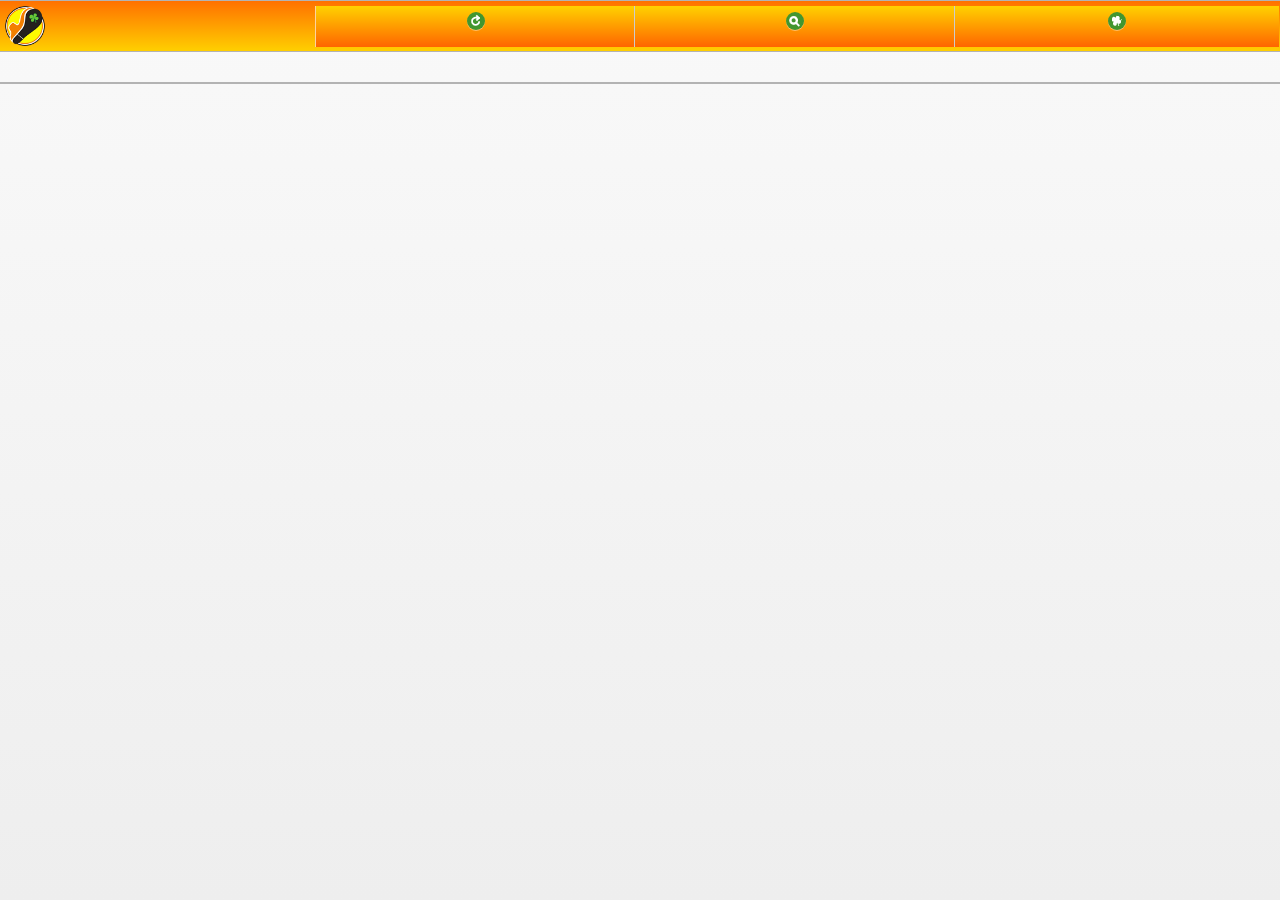
==== promosalpaso/assets/www/index.html @ 81549f5e "0.0.3.5 Busqueda por ciudades" ====
<!DOCTYPE HTML>
<HTML>
<head>
<meta charset="utf-8">
<title>Promos al paso</title>
<meta name="viewport" content="width=device-width, initial-scale=1">
<script type="text/javascript">
    var _baseUri = "http://promosalpaso.local/";
    //var _baseUri = "http://dev.promosalpaso.com/";
</script> 
<script src="scripts/jquery-1.8.2.min.js"></script>
<script src="scripts/jquery.mobile-1.2.0.min.js"></script>
<script src="scripts/cordova-2.2.0.js"></script>
<script src="http://maps.google.com/maps/api/js?sensor=true" type="text/javascript"></script>
<script src="scripts/jquery.ui.map.full.min.js" type="text/javascript"></script>
<script src="scripts/route-maps.js"></script>
<script src="scripts/promosalpaso.js"></script>
<link href="css/jquery.mobile-1.2.0.css" rel="stylesheet" type="text/css"/>
<link href="css/jquery.mobile.theme-1.2.0.css" rel="stylesheet" type="text/css"/>
<link href="css/jquery.mobile.structure-1.2.0.css" rel="stylesheet" type="text/css"/>
<link href="css/pap.css" rel="stylesheet" type="text/css"/>
</head>
<body>
    <div data-role="page" id="one">
        <div id="header" data-role="header" class="ui-header ui-bar-a" data-position="fixed">
            <div style="height: 5em;">
                <div style="float: left; padding-top: 0.5em; padding-left: 0.5em;"><img src="images/logo-promosalpaso70.png" style="height: 4em;" /></div>
            	<div style="float: right; padding-top: 0.5em; padding-right: 0.5em; width: 75%;" data-role="navbar" class="ui-navbar ui-mini" role="navigation">
	                <ul class="ui-grid-b">
	                    <li class="ui-block-a"><a href="#" onclick="refreshPromoList();" data-icon="refresh" data-corners="false" data-shadow="false" data-iconshadow="true" data-wrapperels="span" data-theme="a" data-inline="true" class="ui-btn ui-btn-inline ui-btn-active ui-btn-up-a"></a></li>
	                    <li class="ui-block-b"><a href="#" onclick="gotoSearch();" data-icon="search" data-corners="false" data-shadow="false" data-iconshadow="true" data-wrapperels="span" data-theme="a" data-inline="true" class="ui-btn ui-btn-inline ui-btn-up-a"></a></li>
	                    <li class="ui-block-c"><a href="#" onclick="gotoFavoritos();" data-icon="star" data-corners="false" data-shadow="false" data-iconshadow="true" data-wrapperels="span" data-theme="a" data-inline="true" class="ui-btn ui-btn-inline ui-btn-up-a"></a></li>
	                </ul>
            	</div>    
            </div>
        </div>

        <div data-role="content" class="scrollable">
            <ul id="promolist" data-role="listview" class="ui-listview"></ul>
        </div>
        <div data-role="footer">
              
        </div>
    </div>
    <div data-role="page" id="detail">
            <div data-role="header" class="ui-header ui-bar-a" role="banner">
	            <div style="height: 5em;">
	                <div style="float: left; padding-top: 0.5em; padding-left: 0.5em;"><img src="images/logo-promosalpaso70.png" style="height: 4em;" /></div>
	            	<div style="float: right; padding-top: 0.5em; padding-right: 0.5em; width: 75%;" data-role="navbar" class="ui-navbar ui-mini" role="navigation">
		                <ul class="ui-grid-b">
		                    <li class="ui-block-a"><a href="#" onclick="refreshPromoList();" data-icon="refresh" data-corners="false" data-shadow="false" data-iconshadow="true" data-wrapperels="span" data-theme="a" data-inline="true" class="ui-btn ui-btn-inline ui-btn-active ui-btn-up-a"></a></li>
		                    <li class="ui-block-b"><a href="#" onclick="gotoSearch();" data-icon="search" data-corners="false" data-shadow="false" data-iconshadow="true" data-wrapperels="span" data-theme="a" data-inline="true" class="ui-btn ui-btn-inline ui-btn-up-a"></a></li>
		                    <li class="ui-block-c"><a href="#" onclick="gotoFavoritos();" data-icon="star" data-corners="false" data-shadow="false" data-iconshadow="true" data-wrapperels="span" data-theme="a" data-inline="true" class="ui-btn ui-btn-inline ui-btn-up-a"></a></li>
		                </ul>
	            	</div>    
	            </div>
        </div><!-- /header -->
        <div data-role="content" style="padding: 0px;" >
            <div style="border-bottom: solid 1px #9CAAC6; width: 100%;">
                <div style="float: left;"><img id="det-img-comercio" src="images/trebol.png" style="width: 3.5em; height: 3.5em; padding: 3px;"/></div>
                <div id="det-name" class="det-comercio" style="width: 100%; text-align: center; margin-left: 2.5em;">Nombre Comercio</div>
                <div id="det-direccion" class="comercio" style="width: 100%; text-align: center; padding-left: 2.5em;">Av de Mayo 25448 - Ramos Mejía</div>
            </div>
            <div id="det-long_description" class="descripcion" style="width: 100%; font-size: 1.2em; padding: 0.5em;">Descripcion larga</div>
            <div id="det-displayed_text" class="det-comercio" style="width: 100%; background-color: #E6E6E6; color:gray;">2X1 de Lunes a Viernes</div>
            <div style="width: 100%; min-height: 70px;">
                <div style="float: left; width: 66px;">
                    <img id="det-img-promo" src="images/trebol.png" class="shadow image" style="padding: 3px; width: 60px; height: 60px;"/>
                </div>
                <div id="det-alarma" style="background-image: url(images/alert-icon.png); background-repeat: no-repeat; background-position: center center; float: right; height: 100%; min-height: 70px; width: 40px;">
                    <div id="det-alarm_num" style="padding-top: 20px; font-size: 1.3em; color: white; text-align: center; height: 15px;">29</div>
                    <div id="det-alarm_type" style="font-size: 1em; color: white; text-align: center; height: 18px; vertical-align: top;">unid.</div>
                </div>
                <div id="det-precio">
                    <div id="det-short_description" class="comercio" style="padding-left: 70px;">Torta de Frutillas</div>
                    <div id="precio_desde" class="desde-det">desde</div>
                    <div id="det-promo_value" class="precio" style="font-size: 2.5em;">2390</div>
                </div>
            </div>
            <div style="background-color: #E6E6E6;">
                <div style="height: 65px; float: left; border-right: solid 1px #9CAAC6;">
                    <a href="#page-map" class="ui-button" style="text-decoration: none; color: black; font-weight: bold;">
                        <div style="float: left;">
                            <img id="det-img-mapa" src="images/map-icon.png" class="shadow image" style="padding: 3px; width: 60px; height: 60px; background-color: white;">
                        </div>
                        <div style="font-size: 1em; margin-left: 75px; width:60px; text-align: center; padding: 2em 0 0.8em 0;">VER MAPA</div>
                        <div id="det-distance" class="det-distancia" style="font-size: 1.5em;  margin-left: 75px; width:60px; text-align: center; padding-bottom: 1em;">200 mts</div>
                    </a>
                </div>
                <div style="float: right; padding: 3px 3px 0 0;">
                    <div id="det-web"><a id="det-link" href="www.clarin.com" target="new"><img src="images/web-icon.png"/></a></div>
                    <div id="det-tel"><a id="det-phone" href="#" onclick="makeacall();" ><img src="images/phone-icon.png"/></a></div>
                    <div id="det-email"><a id="det-msg" href="#" onclick="sendmessage();" ><img src="images/mail-icon.png"/></a></div>
                </div>
                <div style="height: 75px; margin-left: 145px; margin-right: 25px;">
                    <div style="height: 100%; width: 100%; vertical-align: center; text-align: center;">
                        <a href="#" id="linkFavorite" class="ui-button">
                            <table style="width: 100%; height: 100%;">
                                <tr>
                                    <td style="width: 30px; text-align: right;"><img src="images/trebol.png" style="height: 30px; width: 30px;"></td>
                                    <td style="width: 70px; text-align: left;"><div id="favtext" style="text-align: left; font-size: 1.1em; font-weight: bold; color: #42962F">Agregar a Favoritos</div></td>
                                </tr>
                            </table>
                        </a>
                    </div>
                </div>
            </div>
           <div id="maspromos" style="width: 100%; height: 3em;">
                <div class="ui-bar-a" style="height: 1.6em; color: white; font-size: 1.2em; padding: 0.4em 0 0.4em 0; text-shadow: 0 0 0;"><span id="barmaspromos" style="padding-left: 5px;">+ promos de #NOMBRECOMERCIO#</span></div>
                <ul id="promolist" data-role="listview" class="ui-listview"></ul>     
           </div>
        </div>
    </div>    
    <div data-role="page" id="page-map">
        <div data-role="content" style="padding:0;">
            <div class="ui-bar-c ui-corner-all ui-shadow" style="padding:1em;">
                <div id="map_canvas" style="float:left; width:600px; height:400px; position: relative;"></div>
                <div id="directionsPanel" style="float:right;width:20%;height:100%"></div>
            </div>
        </div>
    </div>
    <div data-role="page" id="search" data-theme="a">
        <div id="header" data-role="header" class="ui-header ui-bar-a" data-position="fixed">
            <div style="height: 5em;">
                <div style="float: left; padding-top: 0.5em; padding-left: 0.5em;"><img src="images/logo-promosalpaso70.png" style="height: 4em;" /></div>
                <div style="float: right; padding-top: 0.5em; padding-right: 0.5em; width: 75%;" data-role="navbar" class="ui-navbar ui-mini" role="navigation">
                    <ul class="ui-grid-b">
                        <li class="ui-block-a"><a href="#" onclick="refreshPromoList();" data-icon="refresh" data-corners="false" data-shadow="false" data-iconshadow="true" data-wrapperels="span" data-theme="a" data-inline="true" class="ui-btn ui-btn-inline ui-btn-active ui-btn-up-a"></a></li>
                        <li class="ui-block-b"><a href="#" onclick="gotoSearch();" data-icon="search" data-corners="false" data-shadow="false" data-iconshadow="true" data-wrapperels="span" data-theme="a" data-inline="true" class="ui-btn ui-btn-inline ui-btn-up-a"></a></li>
                        <li class="ui-block-c"><a href="#" onclick="gotoFavoritos();" data-icon="star" data-corners="false" data-shadow="false" data-iconshadow="true" data-wrapperels="span" data-theme="a" data-inline="true" class="ui-btn ui-btn-inline ui-btn-up-a"></a></li>
                    </ul>
                </div>    
            </div>
        </div>

        <div data-role="content">
            <h2>Busqueda por Localidad</h2>
            <div class="ui-select">
                <select name="state_select" id="state_select">
                    <option value="">Seleccioná una provincia</option>
                </select>
            </div>
            <div id="city_button" style="text-align: center;">
                <div class="ui-select">
                    <select name="city_select" id="city_select"></select>
                </div>
                <div id="search_button">
                    <a href="#" onclick="doSearch();" data-role="button" data-inline="true">Buscar</a>
                </div>
            </div>
            
        </div>
    </div><!-- /page two -->
</body>
</HTML>
---- promosalpaso/assets/www/css/pap.css ----
html{ font-size: 125%; }

body{ font-size: .5em; }

.registro{
    padding: 0px;
}
.registro a:link{text-decoration: none;}

.comercio{
    font-weight: bold;
    padding-left: 4px;
    padding-top: 4px;
    text-align: center;
    font-size: 1em;
    font-family: "Trebuchet MS", Helvetica, sans-serif;
    white-space:pre-wrap;
}
.aviso{
    font-size: 0.7em;
    color: #2F3E46;
    width: 100%;
}
.descripcion{
    font-size: 1em;
    padding-left: 4px;
    width:100%;
    white-space:pre-wrap;
    font-family: Tahoma, Geneva, sans-serif;
}
.promo{
    color: #F38000;
    font-weight: bolder;
    padding-left: 4px;
    text-align: center;
    vertical-align: middle;
    white-space:pre-wrap;
    font-size: 1em;
    font-family: Tahoma, Geneva, sans-serif;
}
.precio{
    font-size: 1.25em;
    font-weight: bold;
    color: #FF6A15;
    text-align: center;
    font-family: Arial, Helvetica, sans-serif;
    vertical-align: middle;
}
.precio:before{
    content: "$";
    font-size: 0.7em; 
}
.desde{
    font-size: 0.9em;
    font-weight: bold;
    height: 14px;
    color: #FF6A15;
    font-family: Arial, Helvetica, sans-serif;
    vertical-align: middle;
    top: 0;
    width: 40px;
    position: absolute;
}
.desde-det{
    font-size: 1.5em;
    font-weight: bold;
    color: #FF6A15;
    font-family: Arial, Helvetica, sans-serif;
    vertical-align: middle;
    text-align: center;
}
.distancia{
    font-size: 0.9em;
    text-align: center;
    vertical-align: middle;    
}
.distancia:after{
    content: " mts";    
}
.det-distancia{
    font-size: 0.9em;
    text-align: center;
    vertical-align: middle;    
}
.det-distancia:after{
    font-size: 0.6em;
    content: " mts(*)";    
}

div>sup{
    font-size: 0.5em;
}

span>sup{
    font-size: 0.7em;
}

.shadow {
    -moz-box-shadow: 3px 3px 4px #000;
    -webkit-box-shadow: 3px 3px 4px #000;
    box-shadow: 3px 3px 4px #000;
    /* For IE 8 */
    -ms-filter: "progid:DXImageTransform.Microsoft.Shadow(Strength=4, Direction=135, Color='#000000')";
    /* For IE 5.5 - 7 */
    filter: progid:DXImageTransform.Microsoft.Shadow(Strength=4, Direction=135, Color='#000000');
}
.image{
    height: 3.5em;
    width: 3.5em;
}
.arrow-r{
    background-image: url(images/arrow.png);
    background-repeat: no-repeat;
    background-position:center;
    width: 6px;
}

.det-comercio{
    color: #FF6A15;
    font-weight: bolder;
    text-align: center;
    vertical-align: middle;
    white-space:pre-wrap;
    font-size: 1.7em;
    font-family: Tahoma, Geneva, sans-serif;
}

.header-wrap {
    position: fixed;
    width: 100%;
    height: 50px;
    top: 0;
    z-index: 100;
}



.wrapper{
   width: 100%;
   margin: 0 auto;
}
.wrapmiddle{
   float: left;
   width: 100%;
}
.left{
   float: left;
   width: 141px;
   margin-left: -100%;
}
.right{
   float: right;
   width: 22px;
   margin-left: -22px;
   top: -30px;
}
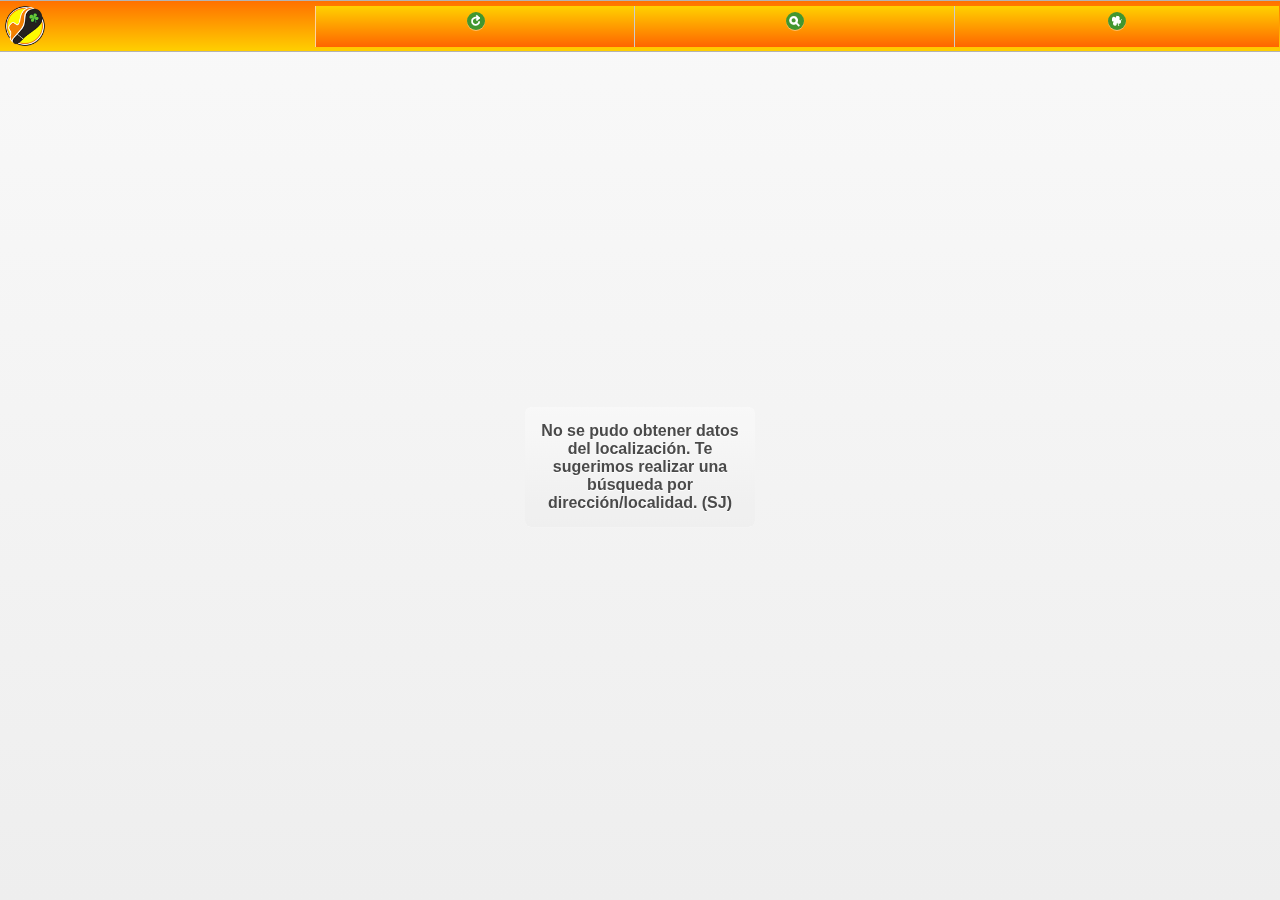
==== commit 1455e113: "0.0.3.7 Busqueda por localidades e implementacion de NOPIC" ====
--- a/promosalpaso/assets/www/index.html
+++ b/promosalpaso/assets/www/index.html
@@ -5,9 +5,10 @@
 <title>Promos al paso</title>
 <meta name="viewport" content="width=device-width, initial-scale=1">
 <script type="text/javascript">
-    var _baseUri = "http://promosalpaso.local/";
-    //var _baseUri = "http://dev.promosalpaso.com/";
-</script> 
+    //var _baseUri = "http://192.168.1.35/";
+    var _baseUri = "http://dev.promosalpaso.com/";
+</script>
+<!-- <script src="http://debug.phonegap.com/target/target-script-min.js#promosalpaso1"></script> -->
 <script src="scripts/jquery-1.8.2.min.js"></script>
 <script src="scripts/jquery.mobile-1.2.0.min.js"></script>
 <script src="scripts/cordova-2.2.0.js"></script>
@@ -37,9 +38,6 @@
 
         <div data-role="content" class="scrollable">
             <ul id="promolist" data-role="listview" class="ui-listview"></ul>
-        </div>
-        <div data-role="footer">
-              
         </div>
     </div>
     <div data-role="page" id="detail">
@@ -135,17 +133,11 @@
 
         <div data-role="content">
             <h2>Busqueda por Localidad</h2>
-            <div class="ui-select">
-                <select name="state_select" id="state_select">
-                    <option value="">Seleccioná una provincia</option>
-                </select>
-            </div>
+            <select name="state_select" id="state_select"></select>
             <div id="city_button" style="text-align: center;">
-                <div class="ui-select">
-                    <select name="city_select" id="city_select"></select>
-                </div>
+                <select name="city_select" id="city_select"></select>
                 <div id="search_button">
-                    <a href="#" onclick="doSearch();" data-role="button" data-inline="true">Buscar</a>
+                    <a id="a_search_button" href="#" data-role="button" data-inline="true">Buscar</a>
                 </div>
             </div>
             
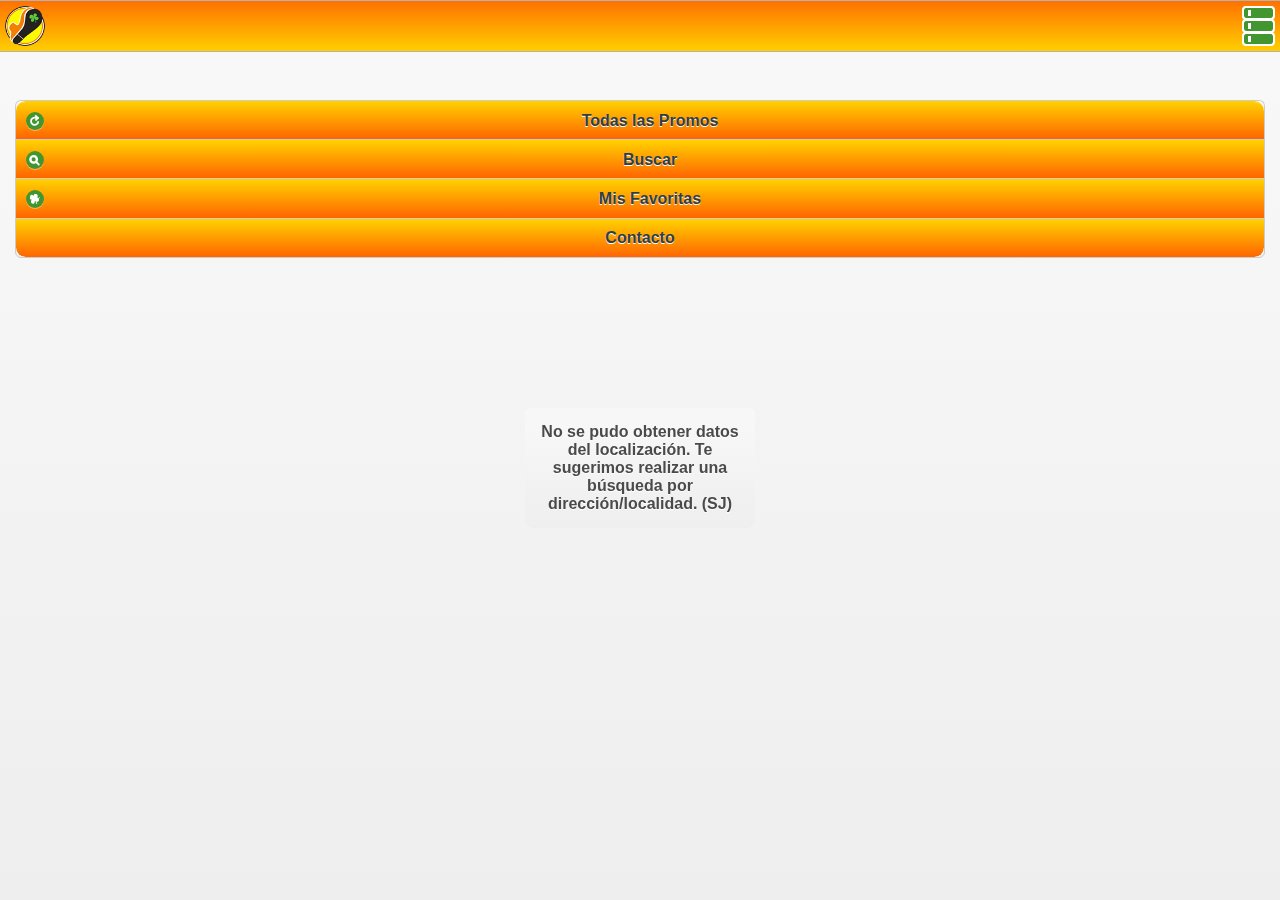
==== commit ac99ec28: "0.1.0.0 Email, website, tel. Mejoras varias" ====
--- a/promosalpaso/assets/www/index.html
+++ b/promosalpaso/assets/www/index.html
@@ -5,10 +5,10 @@
 <title>Promos al paso</title>
 <meta name="viewport" content="width=device-width, initial-scale=1">
 <script type="text/javascript">
-    //var _baseUri = "http://192.168.1.35/";
-    var _baseUri = "http://dev.promosalpaso.com/";
+    var _baseUri = "http://192.168.1.36/";
+    //var _baseUri = "http://dev.promosalpaso.com/";
 </script>
-<!-- <script src="http://debug.phonegap.com/target/target-script-min.js#promosalpaso1"></script> -->
+<script src="http://debug.phonegap.com/target/target-script-min.js#promosalpaso1"></script>
 <script src="scripts/jquery-1.8.2.min.js"></script>
 <script src="scripts/jquery.mobile-1.2.0.min.js"></script>
 <script src="scripts/cordova-2.2.0.js"></script>
@@ -22,17 +22,31 @@
 <link href="css/pap.css" rel="stylesheet" type="text/css"/>
 </head>
 <body>
-    <div data-role="page" id="one">
-        <div id="header" data-role="header" class="ui-header ui-bar-a" data-position="fixed">
+	<div data-role="page" id="main">
+		<div id="header" data-role="header" class="ui-header ui-header-fixed ui-bar-a" data-position="fixed">
             <div style="height: 5em;">
                 <div style="float: left; padding-top: 0.5em; padding-left: 0.5em;"><img src="images/logo-promosalpaso70.png" style="height: 4em;" /></div>
-            	<div style="float: right; padding-top: 0.5em; padding-right: 0.5em; width: 75%;" data-role="navbar" class="ui-navbar ui-mini" role="navigation">
-	                <ul class="ui-grid-b">
-	                    <li class="ui-block-a"><a href="#" onclick="refreshPromoList();" data-icon="refresh" data-corners="false" data-shadow="false" data-iconshadow="true" data-wrapperels="span" data-theme="a" data-inline="true" class="ui-btn ui-btn-inline ui-btn-active ui-btn-up-a"></a></li>
-	                    <li class="ui-block-b"><a href="#" onclick="gotoSearch();" data-icon="search" data-corners="false" data-shadow="false" data-iconshadow="true" data-wrapperels="span" data-theme="a" data-inline="true" class="ui-btn ui-btn-inline ui-btn-up-a"></a></li>
-	                    <li class="ui-block-c"><a href="#" onclick="gotoFavoritos();" data-icon="star" data-corners="false" data-shadow="false" data-iconshadow="true" data-wrapperels="span" data-theme="a" data-inline="true" class="ui-btn ui-btn-inline ui-btn-up-a"></a></li>
-	                </ul>
+            	<div style="float: right; padding-top: 0.5em; padding-right: 0.5em;">
+	                <a href="#main"><img style="height: 4em;" src="images/menu-icon.png"/></a>
             	</div>    
+            </div>
+        </div>
+        <div data-role="content">
+        	<div data-role="controlgroup">
+				<a href="#" onclick="refreshPromoList();" data-role="button" data-icon="refresh" data-shadow="true">Todas las Promos</a>
+				<a href="#" onclick="gotoSearch();" data-role="button" data-icon="search">Buscar</a>
+				<a href="#" onclick="gotoFavoritos();" data-role="button" data-icon="star">Mis Favoritas</a>
+				<a href="#contacto" data-role="button">Contacto</a>
+			</div>
+        </div>
+	</div>
+    <div data-role="page" id="one">
+        <div id="header" data-role="header" class="ui-header ui-header-fixed ui-bar-a" data-position="fixed">
+            <div style="height: 5em;">
+                <div style="float: left; padding-top: 0.5em; padding-left: 0.5em;"><img src="images/logo-promosalpaso70.png" style="height: 4em;" /></div>
+                <div style="float: right; padding-top: 0.5em; padding-right: 0.5em;">
+                    <a href="#main"><img style="height: 4em;" src="images/menu-icon.png"/></a>
+                </div>    
             </div>
         </div>
 
@@ -41,18 +55,14 @@
         </div>
     </div>
     <div data-role="page" id="detail">
-            <div data-role="header" class="ui-header ui-bar-a" role="banner">
-	            <div style="height: 5em;">
-	                <div style="float: left; padding-top: 0.5em; padding-left: 0.5em;"><img src="images/logo-promosalpaso70.png" style="height: 4em;" /></div>
-	            	<div style="float: right; padding-top: 0.5em; padding-right: 0.5em; width: 75%;" data-role="navbar" class="ui-navbar ui-mini" role="navigation">
-		                <ul class="ui-grid-b">
-		                    <li class="ui-block-a"><a href="#" onclick="refreshPromoList();" data-icon="refresh" data-corners="false" data-shadow="false" data-iconshadow="true" data-wrapperels="span" data-theme="a" data-inline="true" class="ui-btn ui-btn-inline ui-btn-active ui-btn-up-a"></a></li>
-		                    <li class="ui-block-b"><a href="#" onclick="gotoSearch();" data-icon="search" data-corners="false" data-shadow="false" data-iconshadow="true" data-wrapperels="span" data-theme="a" data-inline="true" class="ui-btn ui-btn-inline ui-btn-up-a"></a></li>
-		                    <li class="ui-block-c"><a href="#" onclick="gotoFavoritos();" data-icon="star" data-corners="false" data-shadow="false" data-iconshadow="true" data-wrapperels="span" data-theme="a" data-inline="true" class="ui-btn ui-btn-inline ui-btn-up-a"></a></li>
-		                </ul>
-	            	</div>    
-	            </div>
-        </div><!-- /header -->
+        <div id="header" data-role="header" class="ui-header ui-header-fixed ui-bar-a" data-position="fixed">
+            <div style="height: 5em;">
+                <div style="float: left; padding-top: 0.5em; padding-left: 0.5em;"><img src="images/logo-promosalpaso70.png" style="height: 4em;" /></div>
+                <div style="float: right; padding-top: 0.5em; padding-right: 0.5em;">
+                    <a href="#main"><img style="height: 4em;" src="images/menu-icon.png"/></a>
+                </div>    
+            </div>
+        </div>
         <div data-role="content" style="padding: 0px;" >
             <div style="border-bottom: solid 1px #9CAAC6; width: 100%;">
                 <div style="float: left;"><img id="det-img-comercio" src="images/trebol.png" style="width: 3.5em; height: 3.5em; padding: 3px;"/></div>
@@ -86,9 +96,9 @@
                     </a>
                 </div>
                 <div style="float: right; padding: 3px 3px 0 0;">
-                    <div id="det-web"><a id="det-link" href="www.clarin.com" target="new"><img src="images/web-icon.png"/></a></div>
-                    <div id="det-tel"><a id="det-phone" href="#" onclick="makeacall();" ><img src="images/phone-icon.png"/></a></div>
-                    <div id="det-email"><a id="det-msg" href="#" onclick="sendmessage();" ><img src="images/mail-icon.png"/></a></div>
+                    <div id="det-web"><a id="det-link" href="" target="new"><img src="images/web-icon.png"/></a></div>
+                    <div id="det-tel"><a id="det-phone" href="#"><img src="images/phone-icon.png"/></a></div>
+                    <div id="det-email"><a id="det-msg" href="#"><img src="images/mail-icon.png"/></a></div>
                 </div>
                 <div style="height: 75px; margin-left: 145px; margin-right: 25px;">
                     <div style="height: 100%; width: 100%; vertical-align: center; text-align: center;">
@@ -110,6 +120,14 @@
         </div>
     </div>    
     <div data-role="page" id="page-map">
+    	<div id="header" data-role="header" class="ui-header ui-header-fixed ui-bar-a" data-position="fixed">
+            <div style="height: 5em;">
+                <div style="float: left; padding-top: 0.5em; padding-left: 0.5em;"><img src="images/logo-promosalpaso70.png" style="height: 4em;" /></div>
+                <div style="float: right; padding-top: 0.5em; padding-right: 0.5em;">
+                    <a href="#main"><img style="height: 4em;" src="images/menu-icon.png"/></a>
+                </div>    
+            </div>
+        </div>
         <div data-role="content" style="padding:0;">
             <div class="ui-bar-c ui-corner-all ui-shadow" style="padding:1em;">
                 <div id="map_canvas" style="float:left; width:600px; height:400px; position: relative;"></div>
@@ -118,19 +136,14 @@
         </div>
     </div>
     <div data-role="page" id="search" data-theme="a">
-        <div id="header" data-role="header" class="ui-header ui-bar-a" data-position="fixed">
+        <div id="header" data-role="header" class="ui-header ui-header-fixed ui-bar-a" data-position="fixed">
             <div style="height: 5em;">
                 <div style="float: left; padding-top: 0.5em; padding-left: 0.5em;"><img src="images/logo-promosalpaso70.png" style="height: 4em;" /></div>
-                <div style="float: right; padding-top: 0.5em; padding-right: 0.5em; width: 75%;" data-role="navbar" class="ui-navbar ui-mini" role="navigation">
-                    <ul class="ui-grid-b">
-                        <li class="ui-block-a"><a href="#" onclick="refreshPromoList();" data-icon="refresh" data-corners="false" data-shadow="false" data-iconshadow="true" data-wrapperels="span" data-theme="a" data-inline="true" class="ui-btn ui-btn-inline ui-btn-active ui-btn-up-a"></a></li>
-                        <li class="ui-block-b"><a href="#" onclick="gotoSearch();" data-icon="search" data-corners="false" data-shadow="false" data-iconshadow="true" data-wrapperels="span" data-theme="a" data-inline="true" class="ui-btn ui-btn-inline ui-btn-up-a"></a></li>
-                        <li class="ui-block-c"><a href="#" onclick="gotoFavoritos();" data-icon="star" data-corners="false" data-shadow="false" data-iconshadow="true" data-wrapperels="span" data-theme="a" data-inline="true" class="ui-btn ui-btn-inline ui-btn-up-a"></a></li>
-                    </ul>
+                <div style="float: right; padding-top: 0.5em; padding-right: 0.5em;">
+                    <a href="#main"><img style="height: 4em;" src="images/menu-icon.png"/></a>
                 </div>    
             </div>
         </div>
-
         <div data-role="content">
             <h2>Busqueda por Localidad</h2>
             <select name="state_select" id="state_select"></select>
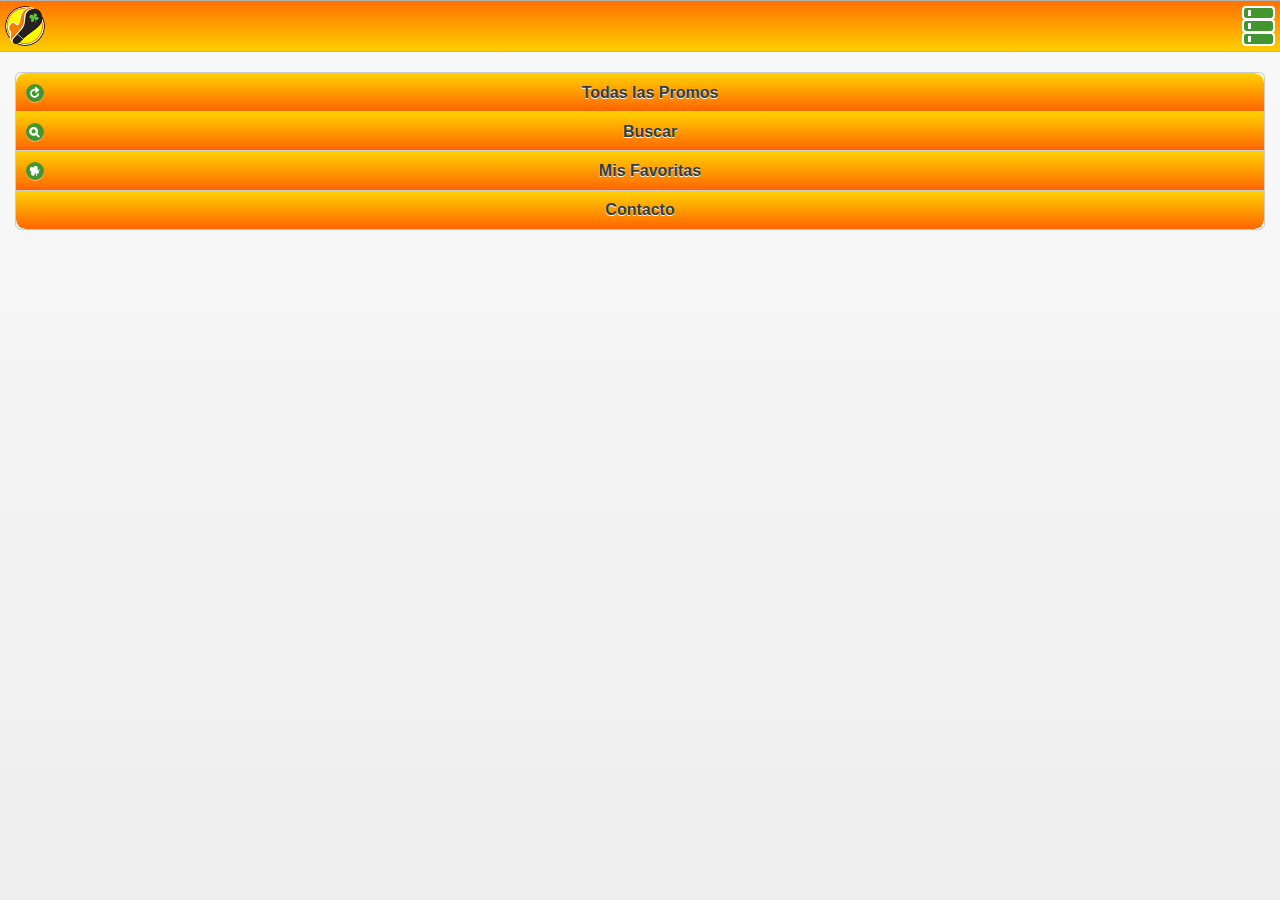
==== commit de31a685: "0.1.1.0 Environment.js y algo de look and feel" ====
--- a/promosalpaso/assets/www/index.html
+++ b/promosalpaso/assets/www/index.html
@@ -4,11 +4,8 @@
 <meta charset="utf-8">
 <title>Promos al paso</title>
 <meta name="viewport" content="width=device-width, initial-scale=1">
-<script type="text/javascript">
-    var _baseUri = "http://192.168.1.36/";
-    //var _baseUri = "http://dev.promosalpaso.com/";
-</script>
 <script src="http://debug.phonegap.com/target/target-script-min.js#promosalpaso1"></script>
+<script src="scripts/environment.js"></script>
 <script src="scripts/jquery-1.8.2.min.js"></script>
 <script src="scripts/jquery.mobile-1.2.0.min.js"></script>
 <script src="scripts/cordova-2.2.0.js"></script>
@@ -23,7 +20,7 @@
 </head>
 <body>
 	<div data-role="page" id="main">
-		<div id="header" data-role="header" class="ui-header ui-header-fixed ui-bar-a" data-position="fixed">
+		<div id="headermain" data-role="header" class="ui-header ui-header-fixed" data-position="fixed">
             <div style="height: 5em;">
                 <div style="float: left; padding-top: 0.5em; padding-left: 0.5em;"><img src="images/logo-promosalpaso70.png" style="height: 4em;" /></div>
             	<div style="float: right; padding-top: 0.5em; padding-right: 0.5em;">
@@ -31,7 +28,7 @@
             	</div>    
             </div>
         </div>
-        <div data-role="content">
+        <div data-role="content" class="scrollable">
         	<div data-role="controlgroup">
 				<a href="#" onclick="refreshPromoList();" data-role="button" data-icon="refresh" data-shadow="true">Todas las Promos</a>
 				<a href="#" onclick="gotoSearch();" data-role="button" data-icon="search">Buscar</a>
@@ -41,7 +38,7 @@
         </div>
 	</div>
     <div data-role="page" id="one">
-        <div id="header" data-role="header" class="ui-header ui-header-fixed ui-bar-a" data-position="fixed">
+        <div id="headerone" data-role="header" class="ui-header ui-header-fixed ui-bar-a" data-position="fixed">
             <div style="height: 5em;">
                 <div style="float: left; padding-top: 0.5em; padding-left: 0.5em;"><img src="images/logo-promosalpaso70.png" style="height: 4em;" /></div>
                 <div style="float: right; padding-top: 0.5em; padding-right: 0.5em;">
@@ -55,7 +52,7 @@
         </div>
     </div>
     <div data-role="page" id="detail">
-        <div id="header" data-role="header" class="ui-header ui-header-fixed ui-bar-a" data-position="fixed">
+        <div id="headerdetail" data-role="header" class="ui-header ui-header-fixed ui-bar-a" data-position="fixed">
             <div style="height: 5em;">
                 <div style="float: left; padding-top: 0.5em; padding-left: 0.5em;"><img src="images/logo-promosalpaso70.png" style="height: 4em;" /></div>
                 <div style="float: right; padding-top: 0.5em; padding-right: 0.5em;">
@@ -63,7 +60,7 @@
                 </div>    
             </div>
         </div>
-        <div data-role="content" style="padding: 0px;" >
+        <div data-role="content" style="padding: 0px;" class="scrollable">
             <div style="border-bottom: solid 1px #9CAAC6; width: 100%;">
                 <div style="float: left;"><img id="det-img-comercio" src="images/trebol.png" style="width: 3.5em; height: 3.5em; padding: 3px;"/></div>
                 <div id="det-name" class="det-comercio" style="width: 100%; text-align: center; margin-left: 2.5em;">Nombre Comercio</div>
@@ -115,12 +112,12 @@
             </div>
            <div id="maspromos" style="width: 100%; height: 3em;">
                 <div class="ui-bar-a" style="height: 1.6em; color: white; font-size: 1.2em; padding: 0.4em 0 0.4em 0; text-shadow: 0 0 0;"><span id="barmaspromos" style="padding-left: 5px;">+ promos de #NOMBRECOMERCIO#</span></div>
-                <ul id="promolist" data-role="listview" class="ui-listview"></ul>     
+                <ul id="promolistmp" data-role="listview" class="ui-listview"></ul>     
            </div>
         </div>
     </div>    
     <div data-role="page" id="page-map">
-    	<div id="header" data-role="header" class="ui-header ui-header-fixed ui-bar-a" data-position="fixed">
+    	<div id="headermap" data-role="header" class="ui-header ui-header-fixed ui-bar-a" data-position="fixed">
             <div style="height: 5em;">
                 <div style="float: left; padding-top: 0.5em; padding-left: 0.5em;"><img src="images/logo-promosalpaso70.png" style="height: 4em;" /></div>
                 <div style="float: right; padding-top: 0.5em; padding-right: 0.5em;">
@@ -128,7 +125,7 @@
                 </div>    
             </div>
         </div>
-        <div data-role="content" style="padding:0;">
+        <div data-role="content" style="padding:0;" class="scrollable">
             <div class="ui-bar-c ui-corner-all ui-shadow" style="padding:1em;">
                 <div id="map_canvas" style="float:left; width:600px; height:400px; position: relative;"></div>
                 <div id="directionsPanel" style="float:right;width:20%;height:100%"></div>
@@ -136,7 +133,7 @@
         </div>
     </div>
     <div data-role="page" id="search" data-theme="a">
-        <div id="header" data-role="header" class="ui-header ui-header-fixed ui-bar-a" data-position="fixed">
+        <div id="headersearch" data-role="header" class="ui-header ui-header-fixed ui-bar-a" data-position="fixed">
             <div style="height: 5em;">
                 <div style="float: left; padding-top: 0.5em; padding-left: 0.5em;"><img src="images/logo-promosalpaso70.png" style="height: 4em;" /></div>
                 <div style="float: right; padding-top: 0.5em; padding-right: 0.5em;">
@@ -144,7 +141,7 @@
                 </div>    
             </div>
         </div>
-        <div data-role="content">
+        <div data-role="content" class="scrollable">
             <h2>Busqueda por Localidad</h2>
             <select name="state_select" id="state_select"></select>
             <div id="city_button" style="text-align: center;">
--- a/promosalpaso/assets/www/css/pap.css
+++ b/promosalpaso/assets/www/css/pap.css
@@ -125,32 +125,11 @@
     font-family: Tahoma, Geneva, sans-serif;
 }
 
-.header-wrap {
-    position: fixed;
-    width: 100%;
-    height: 50px;
-    top: 0;
-    z-index: 100;
+.scrollable {
+    overflow-y: scroll;
+    -webkit-overflow-scrolling: touch;
 }
 
 
 
-.wrapper{
-   width: 100%;
-   margin: 0 auto;
-}
-.wrapmiddle{
-   float: left;
-   width: 100%;
-}
-.left{
-   float: left;
-   width: 141px;
-   margin-left: -100%;
-}
-.right{
-   float: right;
-   width: 22px;
-   margin-left: -22px;
-   top: -30px;
-}+
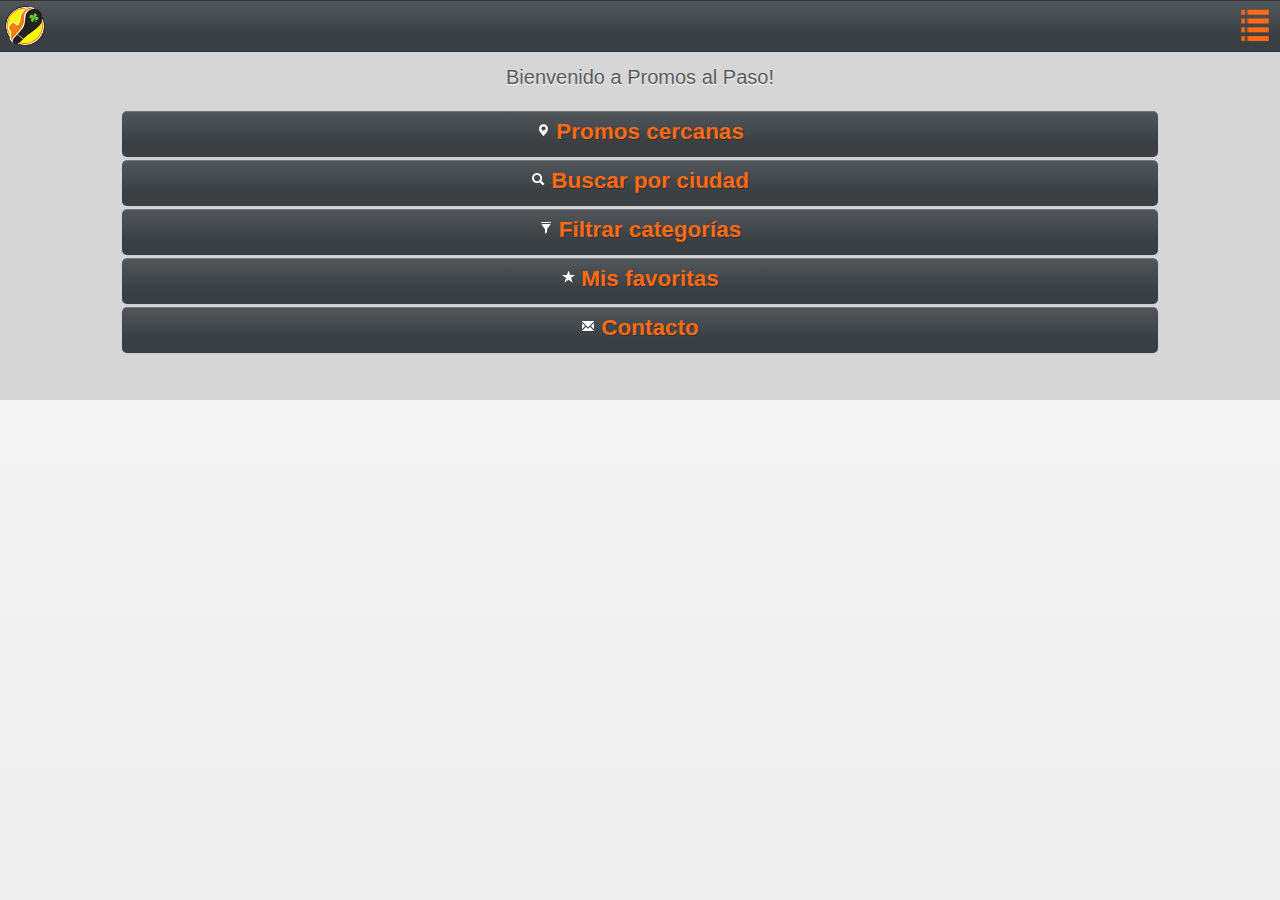
==== commit 79f36f91: "0.1.1.1 Con Bootstrap, pero no convencio. Seguimos con JQuery Mobile" ====
--- a/promosalpaso/assets/www/index.html
+++ b/promosalpaso/assets/www/index.html
@@ -11,11 +11,15 @@
 <script src="scripts/cordova-2.2.0.js"></script>
 <script src="http://maps.google.com/maps/api/js?sensor=true" type="text/javascript"></script>
 <script src="scripts/jquery.ui.map.full.min.js" type="text/javascript"></script>
+<script src="scripts/bootstrap.js"></script>
 <script src="scripts/route-maps.js"></script>
 <script src="scripts/promosalpaso.js"></script>
+<script src="scripts/promosalpaso-mobile.js"></script>
 <link href="css/jquery.mobile-1.2.0.css" rel="stylesheet" type="text/css"/>
-<link href="css/jquery.mobile.theme-1.2.0.css" rel="stylesheet" type="text/css"/>
+<!-- <link href="css/jquery.mobile.theme-1.2.0.css" rel="stylesheet" type="text/css"/> -->
 <link href="css/jquery.mobile.structure-1.2.0.css" rel="stylesheet" type="text/css"/>
+<link href="css/bootstrap.css" rel="stylesheet" type="text/css"/>
+<link href="css/bootstrap-responsive.css" rel="stylesheet" type="text/css"/>
 <link href="css/pap.css" rel="stylesheet" type="text/css"/>
 </head>
 <body>
@@ -29,21 +33,42 @@
             </div>
         </div>
         <div data-role="content" class="scrollable">
-        	<div data-role="controlgroup">
-				<a href="#" onclick="refreshPromoList();" data-role="button" data-icon="refresh" data-shadow="true">Todas las Promos</a>
-				<a href="#" onclick="gotoSearch();" data-role="button" data-icon="search">Buscar</a>
-				<a href="#" onclick="gotoFavoritos();" data-role="button" data-icon="star">Mis Favoritas</a>
-				<a href="#contacto" data-role="button">Contacto</a>
-			</div>
+        	<div class="row-fluid">
+        		<div class="span10 offset1 pagination-centered">
+        			<p>Bienvenido a Promos al Paso!</p>
+        		</div>
+        	</div>
+        	<div class="row-fluid">
+        		<div class="span10 offset1">
+        			<ul class="nav nav-pills nav-stacked">
+        				<li>
+        					<a href="#" onclick="refreshPromoList();" class="btn btn-large" data-shadow="true"><i class="icon-white icon-map-marker"></i> Promos cercanas</a>
+        				</li>
+        				<li>
+        					<a href="#" onclick="gotoSearch();" class="btn btn-large" data-shadow="true"><i class="icon-white icon-search"></i> Buscar por ciudad</a>
+        				</li>
+        				<li>
+        					<a href="#" onclick="gotoCategories();" class="btn btn-large" data-shadow="true"><i class="icon-white icon-filter"></i> Filtrar categorías</a>
+        				</li>
+        				<li>
+        					<a href="#" onclick="gotoFavoritos();" class="btn btn-large" data-shadow="true"><i class="icon-white icon-star"></i> Mis favoritas</a>
+        				</li>
+        				<li>
+        					<a href="#contacto" class="btn btn-large" data-shadow="true"><i class="icon-white icon-envelope"></i> Contacto</a>
+        				</li>
+        			
+        			</ul>	
+        		</div>
+        	</div>
         </div>
 	</div>
     <div data-role="page" id="one">
-        <div id="headerone" data-role="header" class="ui-header ui-header-fixed ui-bar-a" data-position="fixed">
+        <div id="headerone" data-role="header" class="ui-header ui-header-fixed" data-position="fixed">
             <div style="height: 5em;">
                 <div style="float: left; padding-top: 0.5em; padding-left: 0.5em;"><img src="images/logo-promosalpaso70.png" style="height: 4em;" /></div>
-                <div style="float: right; padding-top: 0.5em; padding-right: 0.5em;">
-                    <a href="#main"><img style="height: 4em;" src="images/menu-icon.png"/></a>
-                </div>    
+            	<div style="float: right; padding-top: 0.5em; padding-right: 0.5em;">
+	                <a href="#main"><img style="height: 4em;" src="images/menu-icon.png"/></a>
+            	</div>    
             </div>
         </div>
 
@@ -52,12 +77,12 @@
         </div>
     </div>
     <div data-role="page" id="detail">
-        <div id="headerdetail" data-role="header" class="ui-header ui-header-fixed ui-bar-a" data-position="fixed">
+        <div id="headerdetail" data-role="header" class="ui-header ui-header-fixed" data-position="fixed">
             <div style="height: 5em;">
                 <div style="float: left; padding-top: 0.5em; padding-left: 0.5em;"><img src="images/logo-promosalpaso70.png" style="height: 4em;" /></div>
-                <div style="float: right; padding-top: 0.5em; padding-right: 0.5em;">
-                    <a href="#main"><img style="height: 4em;" src="images/menu-icon.png"/></a>
-                </div>    
+            	<div style="float: right; padding-top: 0.5em; padding-right: 0.5em;">
+	                <a href="#main"><img style="height: 4em;" src="images/menu-icon.png"/></a>
+            	</div>    
             </div>
         </div>
         <div data-role="content" style="padding: 0px;" class="scrollable">
@@ -117,12 +142,12 @@
         </div>
     </div>    
     <div data-role="page" id="page-map">
-    	<div id="headermap" data-role="header" class="ui-header ui-header-fixed ui-bar-a" data-position="fixed">
+    	<div id="headermap" data-role="header" class="ui-header ui-header-fixed" data-position="fixed">
             <div style="height: 5em;">
                 <div style="float: left; padding-top: 0.5em; padding-left: 0.5em;"><img src="images/logo-promosalpaso70.png" style="height: 4em;" /></div>
-                <div style="float: right; padding-top: 0.5em; padding-right: 0.5em;">
-                    <a href="#main"><img style="height: 4em;" src="images/menu-icon.png"/></a>
-                </div>    
+            	<div style="float: right; padding-top: 0.5em; padding-right: 0.5em;">
+	                <a href="#main"><img style="height: 4em;" src="images/menu-icon.png"/></a>
+            	</div>    
             </div>
         </div>
         <div data-role="content" style="padding:0;" class="scrollable">
@@ -133,12 +158,12 @@
         </div>
     </div>
     <div data-role="page" id="search" data-theme="a">
-        <div id="headersearch" data-role="header" class="ui-header ui-header-fixed ui-bar-a" data-position="fixed">
+        <div id="headersearch" data-role="header" class="ui-header ui-header-fixed" data-position="fixed">
             <div style="height: 5em;">
                 <div style="float: left; padding-top: 0.5em; padding-left: 0.5em;"><img src="images/logo-promosalpaso70.png" style="height: 4em;" /></div>
-                <div style="float: right; padding-top: 0.5em; padding-right: 0.5em;">
-                    <a href="#main"><img style="height: 4em;" src="images/menu-icon.png"/></a>
-                </div>    
+            	<div style="float: right; padding-top: 0.5em; padding-right: 0.5em;">
+	                <a href="#main"><img style="height: 4em;" src="images/menu-icon.png"/></a>
+            	</div>    
             </div>
         </div>
         <div data-role="content" class="scrollable">
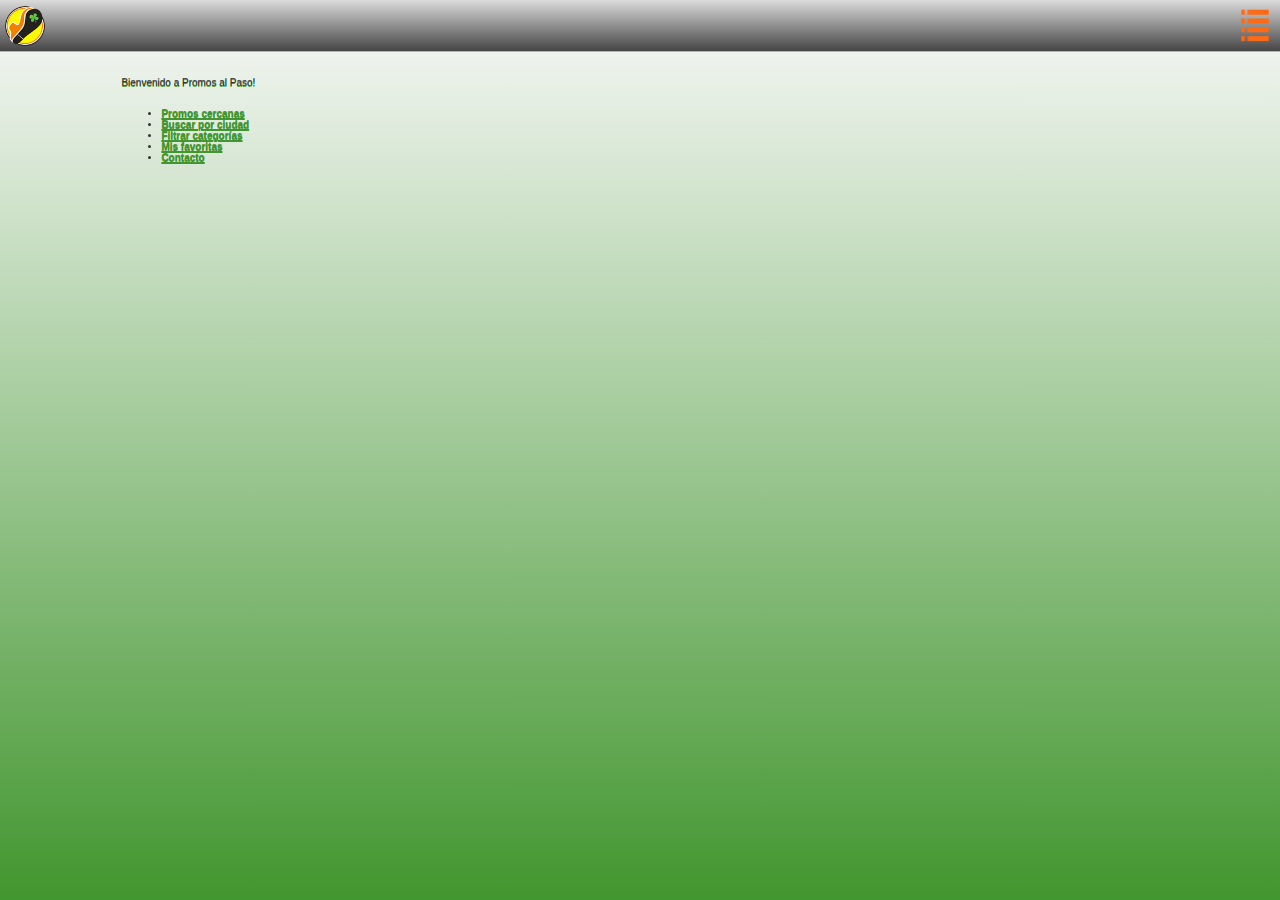
==== commit e63925e2: "0.1.2 Actualizacion jQuery, Css, etc. Se agrega portada.html para prueba." ====
--- a/promosalpaso/assets/www/index.html
+++ b/promosalpaso/assets/www/index.html
@@ -6,20 +6,15 @@
 <meta name="viewport" content="width=device-width, initial-scale=1">
 <script src="http://debug.phonegap.com/target/target-script-min.js#promosalpaso1"></script>
 <script src="scripts/environment.js"></script>
-<script src="scripts/jquery-1.8.2.min.js"></script>
-<script src="scripts/jquery.mobile-1.2.0.min.js"></script>
+<script src="scripts/jquery-1.10.1.min.js"></script>
+<script src="scripts/jquery.mobile-1.3.1.min.js"></script>
 <script src="scripts/cordova-2.2.0.js"></script>
 <script src="http://maps.google.com/maps/api/js?sensor=true" type="text/javascript"></script>
-<script src="scripts/jquery.ui.map.full.min.js" type="text/javascript"></script>
-<script src="scripts/bootstrap.js"></script>
 <script src="scripts/route-maps.js"></script>
 <script src="scripts/promosalpaso.js"></script>
 <script src="scripts/promosalpaso-mobile.js"></script>
-<link href="css/jquery.mobile-1.2.0.css" rel="stylesheet" type="text/css"/>
-<!-- <link href="css/jquery.mobile.theme-1.2.0.css" rel="stylesheet" type="text/css"/> -->
-<link href="css/jquery.mobile.structure-1.2.0.css" rel="stylesheet" type="text/css"/>
-<link href="css/bootstrap.css" rel="stylesheet" type="text/css"/>
-<link href="css/bootstrap-responsive.css" rel="stylesheet" type="text/css"/>
+<link href="css/jquery.mobile.structure-1.3.1.css" rel="stylesheet" type="text/css"/>
+<link href="css/pap_styles.css" rel="stylesheet" type="text/css"/>
 <link href="css/pap.css" rel="stylesheet" type="text/css"/>
 </head>
 <body>
--- a/promosalpaso/assets/www/css/pap_styles.css
+++ b/promosalpaso/assets/www/css/pap_styles.css
@@ -0,0 +1,796 @@
+/*
+* jQuery Mobile 1.3.1
+* Git HEAD hash: 74b4bec049fd93e4fe40205e6157de16eb64eb46 <> Date: Mon Apr 8 2013 19:41:28 UTC
+* http://jquerymobile.com
+*
+* Copyright 2010, 2013 jQuery Foundation, Inc. and other contributors
+* Released under the MIT license.
+* http://jquery.org/license
+*
+*/
+
+
+/* Swatches */
+/* A
+-----------------------------------------------------------------------------------------------------------*/
+.ui-bar-a {
+	border: 1px solid #b3b3b3 /*{a-bar-border}*/;
+	background: #454545 /*{a-bar-background-color}*/;
+	color: #ffffff /*{a-bar-color}*/;
+	font-weight: bold;
+	text-shadow: 1px /*{a-bar-shadow-x}*/ 1px /*{a-bar-shadow-y}*/ 0 /*{a-bar-shadow-radius}*/ #000000 /*{a-bar-shadow-color}*/;
+	background-image: -webkit-gradient(linear, left top, left bottom, from( #dbdbdb /*{a-bar-background-start}*/), to( #454545 /*{a-bar-background-end}*/)); /* Saf4+, Chrome */
+	background-image: -webkit-linear-gradient( #dbdbdb /*{a-bar-background-start}*/, #454545 /*{a-bar-background-end}*/); /* Chrome 10+, Saf5.1+ */
+	background-image:    -moz-linear-gradient( #dbdbdb /*{a-bar-background-start}*/, #454545 /*{a-bar-background-end}*/); /* FF3.6 */
+	background-image:     -ms-linear-gradient( #dbdbdb /*{a-bar-background-start}*/, #454545 /*{a-bar-background-end}*/); /* IE10 */
+	background-image:      -o-linear-gradient( #dbdbdb /*{a-bar-background-start}*/, #454545 /*{a-bar-background-end}*/); /* Opera 11.10+ */
+	background-image:         linear-gradient( #dbdbdb /*{a-bar-background-start}*/, #454545 /*{a-bar-background-end}*/);
+}
+.ui-bar-a .ui-link-inherit {
+	color: #ffffff /*{a-bar-color}*/;
+}
+.ui-bar-a a.ui-link {
+	color: #7cc4e7 /*{a-bar-link-color}*/;
+	font-weight: bold;
+}
+.ui-bar-a a.ui-link:visited {
+    color: #2489ce /*{a-bar-link-visited}*/;
+}
+.ui-bar-a a.ui-link:hover {
+	color: #2489ce /*{a-bar-link-hover}*/;
+}
+.ui-bar-a a.ui-link:active {
+	color: #2489ce /*{a-bar-link-active}*/;
+}
+.ui-bar-a,
+.ui-bar-a input,
+.ui-bar-a select,
+.ui-bar-a textarea,
+.ui-bar-a button {
+	      font-family: Helvetica, Arial, sans-serif /*{global-font-family}*/;
+}
+.ui-body-a,
+.ui-overlay-a {
+	border: 1px solid #6b6b6b /*{a-body-border}*/;
+	color: #ffffff /*{a-body-color}*/;
+	text-shadow: 0 /*{a-body-shadow-x}*/ 1px /*{a-body-shadow-y}*/ 0 /*{a-body-shadow-radius}*/ #000000 /*{a-body-shadow-color}*/;
+	background: #4d4d4d /*{a-body-background-color}*/;
+	background-image: -webkit-gradient(linear, left top, left bottom, from( #ababab /*{a-body-background-start}*/), to( #454545 /*{a-body-background-end}*/)); /* Saf4+, Chrome */
+	background-image: -webkit-linear-gradient( #ababab /*{a-body-background-start}*/, #454545 /*{a-body-background-end}*/); /* Chrome 10+, Saf5.1+ */
+	background-image:    -moz-linear-gradient( #ababab /*{a-body-background-start}*/, #454545 /*{a-body-background-end}*/); /* FF3.6 */
+	background-image:     -ms-linear-gradient( #ababab /*{a-body-background-start}*/, #454545 /*{a-body-background-end}*/); /* IE10 */
+	background-image:      -o-linear-gradient( #ababab /*{a-body-background-start}*/, #454545 /*{a-body-background-end}*/); /* Opera 11.10+ */
+	background-image:         linear-gradient( #ababab /*{a-body-background-start}*/, #454545 /*{a-body-background-end}*/);
+}
+.ui-overlay-a {
+	background-image: none;
+	border-width: 0;
+}
+.ui-body-a,
+.ui-body-a input,
+.ui-body-a select,
+.ui-body-a textarea,
+.ui-body-a button {
+	      font-family: Helvetica, Arial, sans-serif /*{global-font-family}*/;
+}
+.ui-body-a .ui-link-inherit {
+	color: #ffffff /*{a-body-color}*/;
+}
+.ui-body-a .ui-link {
+	color: #ff6a15 /*{a-body-link-color}*/;
+	font-weight: bold;
+}
+.ui-body-a .ui-link:visited {
+    color: #ff6a15 /*{a-body-link-visited}*/;
+}
+.ui-body-a .ui-link:hover {
+	color: #ffe2d1 /*{a-body-link-hover}*/;
+}
+.ui-body-a .ui-link:active {
+	color: #ff6a15 /*{a-body-link-active}*/;
+}
+.ui-btn-up-a {
+	border: 1px solid #525252 /*{a-bup-border}*/;
+	background: #eeeeee /*{a-bup-background-color}*/;
+	font-weight: bold;
+	color: #2f3e46 /*{a-bup-color}*/;
+	text-shadow: 0 /*{a-bup-shadow-x}*/ 1px /*{a-bup-shadow-y}*/ 0 /*{a-bup-shadow-radius}*/ #ffffff /*{a-bup-shadow-color}*/;
+	background-image: -webkit-gradient(linear, left top, left bottom, from( #dbdbdb /*{a-bup-background-start}*/), to( #9c9c9c /*{a-bup-background-end}*/)); /* Saf4+, Chrome */
+	background-image: -webkit-linear-gradient( #dbdbdb /*{a-bup-background-start}*/, #9c9c9c /*{a-bup-background-end}*/); /* Chrome 10+, Saf5.1+ */
+	background-image:    -moz-linear-gradient( #dbdbdb /*{a-bup-background-start}*/, #9c9c9c /*{a-bup-background-end}*/); /* FF3.6 */
+	background-image:     -ms-linear-gradient( #dbdbdb /*{a-bup-background-start}*/, #9c9c9c /*{a-bup-background-end}*/); /* IE10 */
+	background-image:      -o-linear-gradient( #dbdbdb /*{a-bup-background-start}*/, #9c9c9c /*{a-bup-background-end}*/); /* Opera 11.10+ */
+	background-image:         linear-gradient( #dbdbdb /*{a-bup-background-start}*/, #9c9c9c /*{a-bup-background-end}*/);
+}
+.ui-btn-up-a:visited,
+.ui-btn-up-a a.ui-link-inherit {
+	color: #2f3e46 /*{a-bup-color}*/;
+}
+.ui-btn-hover-a {
+	border: 1px solid #525252 /*{a-bhover-border}*/;
+	background: #dfdfdf /*{a-bhover-background-color}*/;
+	font-weight: bold;
+	color: #2f3e46 /*{a-bhover-color}*/;
+	text-shadow: 0 /*{a-bhover-shadow-x}*/ 1px /*{a-bhover-shadow-y}*/ 0 /*{a-bhover-shadow-radius}*/ #ffffff /*{a-bhover-shadow-color}*/;
+	background-image: -webkit-gradient(linear, left top, left bottom, from( #FFFFFF /*{a-bhover-background-start}*/), to( #858585 /*{a-bhover-background-end}*/)); /* Saf4+, Chrome */
+	background-image: -webkit-linear-gradient( #FFFFFF /*{a-bhover-background-start}*/, #858585 /*{a-bhover-background-end}*/); /* Chrome 10+, Saf5.1+ */
+	background-image:    -moz-linear-gradient( #FFFFFF /*{a-bhover-background-start}*/, #858585 /*{a-bhover-background-end}*/); /* FF3.6 */
+	background-image:     -ms-linear-gradient( #FFFFFF /*{a-bhover-background-start}*/, #858585 /*{a-bhover-background-end}*/); /* IE10 */
+	background-image:      -o-linear-gradient( #FFFFFF /*{a-bhover-background-start}*/, #858585 /*{a-bhover-background-end}*/); /* Opera 11.10+ */
+	background-image:         linear-gradient( #FFFFFF /*{a-bhover-background-start}*/, #858585 /*{a-bhover-background-end}*/);
+}
+.ui-btn-hover-a:visited,
+.ui-btn-hover-a:hover,
+.ui-btn-hover-a a.ui-link-inherit {
+	color: #2f3e46 /*{a-bhover-color}*/;
+}
+.ui-btn-down-a {
+	border: 1px solid #bbbbbb /*{a-bdown-border}*/;
+	background: #d6d6d6 /*{a-bdown-background-color}*/;
+	font-weight: bold;
+	color: #2f3e46 /*{a-bdown-color}*/;
+	text-shadow: 0 /*{a-bdown-shadow-x}*/ 1px /*{a-bdown-shadow-y}*/ 0 /*{a-bdown-shadow-radius}*/ #ffffff /*{a-bdown-shadow-color}*/;
+	background-image: -webkit-gradient(linear, left top, left bottom, from( #d0d0d0 /*{a-bdown-background-start}*/), to( #dfdfdf /*{a-bdown-background-end}*/)); /* Saf4+, Chrome */
+	background-image: -webkit-linear-gradient( #d0d0d0 /*{a-bdown-background-start}*/, #dfdfdf /*{a-bdown-background-end}*/); /* Chrome 10+, Saf5.1+ */
+	background-image:    -moz-linear-gradient( #d0d0d0 /*{a-bdown-background-start}*/, #dfdfdf /*{a-bdown-background-end}*/); /* FF3.6 */
+	background-image:     -ms-linear-gradient( #d0d0d0 /*{a-bdown-background-start}*/, #dfdfdf /*{a-bdown-background-end}*/); /* IE10 */
+	background-image:      -o-linear-gradient( #d0d0d0 /*{a-bdown-background-start}*/, #dfdfdf /*{a-bdown-background-end}*/); /* Opera 11.10+ */
+	background-image:         linear-gradient( #d0d0d0 /*{a-bdown-background-start}*/, #dfdfdf /*{a-bdown-background-end}*/);
+}
+.ui-btn-down-a:visited,
+.ui-btn-down-a:hover,
+.ui-btn-down-a a.ui-link-inherit {
+	color: #2f3e46 /*{a-bdown-color}*/;
+}
+.ui-btn-up-a,
+.ui-btn-hover-a,
+.ui-btn-down-a {
+	      font-family: Helvetica, Arial, sans-serif /*{global-font-family}*/;
+	text-decoration: none;
+}
+/* B
+-----------------------------------------------------------------------------------------------------------*/
+.ui-bar-b {
+	border: 1px solid #ff6a15 /*{b-bar-border}*/;
+	background: #ff6a15 /*{b-bar-background-color}*/;
+	color: #ffffff /*{b-bar-color}*/;
+	font-weight: bold;
+	text-shadow: 0 /*{b-bar-shadow-x}*/ 1px /*{b-bar-shadow-y}*/ 0 /*{b-bar-shadow-radius}*/ #444444 /*{b-bar-shadow-color}*/;
+	background-image: -webkit-gradient(linear, left top, left bottom, from( #ffa061 /*{b-bar-background-start}*/), to( #eb5600 /*{b-bar-background-end}*/)); /* Saf4+, Chrome */
+	background-image: -webkit-linear-gradient( #ffa061 /*{b-bar-background-start}*/, #eb5600 /*{b-bar-background-end}*/); /* Chrome 10+, Saf5.1+ */
+	background-image:    -moz-linear-gradient( #ffa061 /*{b-bar-background-start}*/, #eb5600 /*{b-bar-background-end}*/); /* FF3.6 */
+	background-image:     -ms-linear-gradient( #ffa061 /*{b-bar-background-start}*/, #eb5600 /*{b-bar-background-end}*/); /* IE10 */
+	background-image:      -o-linear-gradient( #ffa061 /*{b-bar-background-start}*/, #eb5600 /*{b-bar-background-end}*/); /* Opera 11.10+ */
+	background-image:         linear-gradient( #ffa061 /*{b-bar-background-start}*/, #eb5600 /*{b-bar-background-end}*/);
+}
+.ui-bar-b .ui-link-inherit {
+	color: #ffffff /*{b-bar-color}*/;
+}
+.ui-bar-b a.ui-link {
+	color: #7cc4e7 /*{b-bar-link-color}*/;
+	font-weight: bold;
+}
+.ui-bar-b a.ui-link:visited {
+    color: #2489ce /*{b-bar-link-visited}*/;
+}
+.ui-bar-b a.ui-link:hover {
+	color: #2489ce /*{b-bar-link-hover}*/;
+}
+.ui-bar-b a.ui-link:active {
+	color: #2489ce /*{b-bar-link-active}*/;
+}
+.ui-bar-b,
+.ui-bar-b input,
+.ui-bar-b select,
+.ui-bar-b textarea,
+.ui-bar-b button {
+	      font-family: Helvetica, Arial, sans-serif /*{global-font-family}*/;
+}
+.ui-body-b,
+.ui-overlay-b {
+	border: 1px solid #ff6a15 /*{b-body-border}*/;
+	color: #333333 /*{b-body-color}*/;
+	text-shadow: 0 /*{b-body-shadow-x}*/ 1px /*{b-body-shadow-y}*/ 0 /*{b-body-shadow-radius}*/ #ffffff /*{b-body-shadow-color}*/;
+	background: #ffe2d1 /*{b-body-background-color}*/;
+	background-image: -webkit-gradient(linear, left top, left bottom, from( #FFe6d5 /*{b-body-background-start}*/), to( #f6d2bb /*{b-body-background-end}*/)); /* Saf4+, Chrome */
+	background-image: -webkit-linear-gradient( #FFe6d5 /*{b-body-background-start}*/, #f6d2bb /*{b-body-background-end}*/); /* Chrome 10+, Saf5.1+ */
+	background-image:    -moz-linear-gradient( #FFe6d5 /*{b-body-background-start}*/, #f6d2bb /*{b-body-background-end}*/); /* FF3.6 */
+	background-image:     -ms-linear-gradient( #FFe6d5 /*{b-body-background-start}*/, #f6d2bb /*{b-body-background-end}*/); /* IE10 */
+	background-image:      -o-linear-gradient( #FFe6d5 /*{b-body-background-start}*/, #f6d2bb /*{b-body-background-end}*/); /* Opera 11.10+ */
+	background-image:         linear-gradient( #FFe6d5 /*{b-body-background-start}*/, #f6d2bb /*{b-body-background-end}*/);
+}
+.ui-overlay-b {
+	background-image: none;
+	border-width: 0;
+}
+.ui-body-b,
+.ui-body-b input,
+.ui-body-b select,
+.ui-body-b textarea,
+.ui-body-b button {
+	      font-family: Helvetica, Arial, sans-serif /*{global-font-family}*/;
+}
+.ui-body-b .ui-link-inherit {
+	color: #333333 /*{b-body-color}*/;
+}
+.ui-body-b .ui-link {
+	color: #ff6a15 /*{b-body-link-color}*/;
+	font-weight: bold;
+}
+.ui-body-b .ui-link:visited {
+    color: #ff6a15 /*{b-body-link-visited}*/;
+}
+.ui-body-b .ui-link:hover {
+	color: #ff6a15 /*{b-body-link-hover}*/;
+}
+.ui-body-b .ui-link:active {
+	color: #ff6a15 /*{b-body-link-active}*/;
+}
+.ui-btn-up-b {
+	border: 1px solid #ff6a15 /*{b-bup-border}*/;
+	background: #eeeeee /*{b-bup-background-color}*/;
+	font-weight: bold;
+	color: #2f3e46 /*{b-bup-color}*/;
+	text-shadow: 0 /*{b-bup-shadow-x}*/ 1px /*{b-bup-shadow-y}*/ 0 /*{b-bup-shadow-radius}*/ #ffffff /*{b-bup-shadow-color}*/;
+	background-image: -webkit-gradient(linear, left top, left bottom, from( #fff2eb /*{b-bup-background-start}*/), to( #ff7a2e /*{b-bup-background-end}*/)); /* Saf4+, Chrome */
+	background-image: -webkit-linear-gradient( #fff2eb /*{b-bup-background-start}*/, #ff7a2e /*{b-bup-background-end}*/); /* Chrome 10+, Saf5.1+ */
+	background-image:    -moz-linear-gradient( #fff2eb /*{b-bup-background-start}*/, #ff7a2e /*{b-bup-background-end}*/); /* FF3.6 */
+	background-image:     -ms-linear-gradient( #fff2eb /*{b-bup-background-start}*/, #ff7a2e /*{b-bup-background-end}*/); /* IE10 */
+	background-image:      -o-linear-gradient( #fff2eb /*{b-bup-background-start}*/, #ff7a2e /*{b-bup-background-end}*/); /* Opera 11.10+ */
+	background-image:         linear-gradient( #fff2eb /*{b-bup-background-start}*/, #ff7a2e /*{b-bup-background-end}*/);
+}
+.ui-btn-up-b:visited,
+.ui-btn-up-b a.ui-link-inherit {
+	color: #2f3e46 /*{b-bup-color}*/;
+}
+.ui-btn-hover-b {
+	border: 1px solid #ff6a15 /*{b-bhover-border}*/;
+	background: #ff6a15 /*{b-bhover-background-color}*/;
+	font-weight: bold;
+	color: #2f3e46 /*{b-bhover-color}*/;
+	text-shadow: 0 /*{b-bhover-shadow-x}*/ 1px /*{b-bhover-shadow-y}*/ 0 /*{b-bhover-shadow-radius}*/ #ffffff /*{b-bhover-shadow-color}*/;
+	background-image: -webkit-gradient(linear, left top, left bottom, from( #ffd2b8 /*{b-bhover-background-start}*/), to( #ff8029 /*{b-bhover-background-end}*/)); /* Saf4+, Chrome */
+	background-image: -webkit-linear-gradient( #ffd2b8 /*{b-bhover-background-start}*/, #ff8029 /*{b-bhover-background-end}*/); /* Chrome 10+, Saf5.1+ */
+	background-image:    -moz-linear-gradient( #ffd2b8 /*{b-bhover-background-start}*/, #ff8029 /*{b-bhover-background-end}*/); /* FF3.6 */
+	background-image:     -ms-linear-gradient( #ffd2b8 /*{b-bhover-background-start}*/, #ff8029 /*{b-bhover-background-end}*/); /* IE10 */
+	background-image:      -o-linear-gradient( #ffd2b8 /*{b-bhover-background-start}*/, #ff8029 /*{b-bhover-background-end}*/); /* Opera 11.10+ */
+	background-image:         linear-gradient( #ffd2b8 /*{b-bhover-background-start}*/, #ff8029 /*{b-bhover-background-end}*/);
+}
+.ui-btn-hover-b:visited,
+.ui-btn-hover-b:hover,
+.ui-btn-hover-b a.ui-link-inherit {
+	color: #2f3e46 /*{b-bhover-color}*/;
+}
+.ui-btn-down-b {
+	border: 1px solid #ff6a14 /*{b-bdown-border}*/;
+	background: #ffffff /*{b-bdown-background-color}*/;
+	font-weight: bold;
+	color: #ff6a14 /*{b-bdown-color}*/;
+	text-shadow: 0 /*{b-bdown-shadow-x}*/ 1px /*{b-bdown-shadow-y}*/ 0 /*{b-bdown-shadow-radius}*/ #ffffff /*{b-bdown-shadow-color}*/;
+	background-image: -webkit-gradient(linear, left top, left bottom, from( #ffffff /*{b-bdown-background-start}*/), to( #ffffff /*{b-bdown-background-end}*/)); /* Saf4+, Chrome */
+	background-image: -webkit-linear-gradient( #ffffff /*{b-bdown-background-start}*/, #ffffff /*{b-bdown-background-end}*/); /* Chrome 10+, Saf5.1+ */
+	background-image:    -moz-linear-gradient( #ffffff /*{b-bdown-background-start}*/, #ffffff /*{b-bdown-background-end}*/); /* FF3.6 */
+	background-image:     -ms-linear-gradient( #ffffff /*{b-bdown-background-start}*/, #ffffff /*{b-bdown-background-end}*/); /* IE10 */
+	background-image:      -o-linear-gradient( #ffffff /*{b-bdown-background-start}*/, #ffffff /*{b-bdown-background-end}*/); /* Opera 11.10+ */
+	background-image:         linear-gradient( #ffffff /*{b-bdown-background-start}*/, #ffffff /*{b-bdown-background-end}*/);
+}
+.ui-btn-down-b:visited,
+.ui-btn-down-b:hover,
+.ui-btn-down-b a.ui-link-inherit {
+	color: #ff6a14 /*{b-bdown-color}*/;
+}
+.ui-btn-up-b,
+.ui-btn-hover-b,
+.ui-btn-down-b {
+	      font-family: Helvetica, Arial, sans-serif /*{global-font-family}*/;
+	text-decoration: none;
+}
+
+
+/* C
+-----------------------------------------------------------------------------------------------------------*/
+.ui-bar-c {
+	border: 1px solid #36692b /*{c-bar-border}*/;
+	background: #42962F /*{c-bar-background-color}*/;
+	color: #ffffff /*{c-bar-color}*/;
+	font-weight: bold;
+	text-shadow: 0 /*{c-bar-shadow-x}*/ 1px /*{c-bar-shadow-y}*/ 0 /*{c-bar-shadow-radius}*/ #444444 /*{c-bar-shadow-color}*/;
+	background-image: -webkit-gradient(linear, left top, left bottom, from( #48a533 /*{c-bar-background-start}*/), to( #327623 /*{c-bar-background-end}*/)); /* Saf4+, Chrome */
+	background-image: -webkit-linear-gradient( #48a533 /*{c-bar-background-start}*/, #327623 /*{c-bar-background-end}*/); /* Chrome 10+, Saf5.1+ */
+	background-image:    -moz-linear-gradient( #48a533 /*{c-bar-background-start}*/, #327623 /*{c-bar-background-end}*/); /* FF3.6 */
+	background-image:     -ms-linear-gradient( #48a533 /*{c-bar-background-start}*/, #327623 /*{c-bar-background-end}*/); /* IE10 */
+	background-image:      -o-linear-gradient( #48a533 /*{c-bar-background-start}*/, #327623 /*{c-bar-background-end}*/); /* Opera 11.10+ */
+	background-image:         linear-gradient( #48a533 /*{c-bar-background-start}*/, #327623 /*{c-bar-background-end}*/);
+}
+.ui-bar-c .ui-link-inherit {
+	color: #ffffff /*{c-bar-color}*/;
+}
+.ui-bar-c a.ui-link {
+	color: #7cc4e7 /*{c-bar-link-color}*/;
+	font-weight: bold;
+}
+.ui-bar-c a.ui-link:visited {
+    color: #2489ce /*{c-bar-link-visited}*/;
+}
+.ui-bar-c a.ui-link:hover {
+	color: #2489ce /*{c-bar-link-hover}*/;
+}
+.ui-bar-c a.ui-link:active {
+	color: #2489ce /*{c-bar-link-active}*/;
+}
+.ui-bar-c,
+.ui-bar-c input,
+.ui-bar-c select,
+.ui-bar-c textarea,
+.ui-bar-c button {
+	      font-family: Helvetica, Arial, sans-serif /*{global-font-family}*/;
+}
+.ui-body-c,
+.ui-overlay-c {
+	border: 1px solid #aaaaaa /*{c-body-border}*/;
+	color: #333333 /*{c-body-color}*/;
+	text-shadow: 0 /*{c-body-shadow-x}*/ 1px /*{c-body-shadow-y}*/ 0 /*{c-body-shadow-radius}*/ #42962F /*{c-body-shadow-color}*/;
+	background: #f9f9f9 /*{c-body-background-color}*/;
+	background-image: -webkit-gradient(linear, left top, left bottom, from( #f9f9f9 /*{c-body-background-start}*/), to( #42962F /*{c-body-background-end}*/)); /* Saf4+, Chrome */
+	background-image: -webkit-linear-gradient( #f9f9f9 /*{c-body-background-start}*/, #42962F /*{c-body-background-end}*/); /* Chrome 10+, Saf5.1+ */
+	background-image:    -moz-linear-gradient( #f9f9f9 /*{c-body-background-start}*/, #42962F /*{c-body-background-end}*/); /* FF3.6 */
+	background-image:     -ms-linear-gradient( #f9f9f9 /*{c-body-background-start}*/, #42962F /*{c-body-background-end}*/); /* IE10 */
+	background-image:      -o-linear-gradient( #f9f9f9 /*{c-body-background-start}*/, #42962F /*{c-body-background-end}*/); /* Opera 11.10+ */
+	background-image:         linear-gradient( #f9f9f9 /*{c-body-background-start}*/, #42962F /*{c-body-background-end}*/);
+}
+.ui-overlay-c {
+	background-image: none;
+	border-width: 0;
+}
+.ui-body-c,
+.ui-body-c input,
+.ui-body-c select,
+.ui-body-c textarea,
+.ui-body-c button {
+	      font-family: Helvetica, Arial, sans-serif /*{global-font-family}*/;
+}
+.ui-body-c .ui-link-inherit {
+	color: #333333 /*{c-body-color}*/;
+}
+.ui-body-c .ui-link {
+	color: #42962F /*{c-body-link-color}*/;
+	font-weight: bold;
+}
+.ui-body-c .ui-link:visited {
+    color: #42962F /*{c-body-link-visited}*/;
+}
+.ui-body-c .ui-link:hover {
+	color: #42962F /*{c-body-link-hover}*/;
+}
+.ui-body-c .ui-link:active {
+	color: #42962F /*{c-body-link-active}*/;
+}
+.ui-btn-up-c {
+	border: 1px solid #42962F /*{c-bup-border}*/;
+	background: #316b24 /*{c-bup-background-color}*/;
+	font-weight: bold;
+	color: #ffffff /*{c-bup-color}*/;
+	text-shadow: 0 /*{c-bup-shadow-x}*/ 1px /*{c-bup-shadow-y}*/ 0 /*{c-bup-shadow-radius}*/ #42962F /*{c-bup-shadow-color}*/;
+	background-image: -webkit-gradient(linear, left top, left bottom, from( #88cd79 /*{c-bup-background-start}*/), to( #316b24 /*{c-bup-background-end}*/)); /* Saf4+, Chrome */
+	background-image: -webkit-linear-gradient( #88cd79 /*{c-bup-background-start}*/, #316b24 /*{c-bup-background-end}*/); /* Chrome 10+, Saf5.1+ */
+	background-image:    -moz-linear-gradient( #88cd79 /*{c-bup-background-start}*/, #316b24 /*{c-bup-background-end}*/); /* FF3.6 */
+	background-image:     -ms-linear-gradient( #88cd79 /*{c-bup-background-start}*/, #316b24 /*{c-bup-background-end}*/); /* IE10 */
+	background-image:      -o-linear-gradient( #88cd79 /*{c-bup-background-start}*/, #316b24 /*{c-bup-background-end}*/); /* Opera 11.10+ */
+	background-image:         linear-gradient( #88cd79 /*{c-bup-background-start}*/, #316b24 /*{c-bup-background-end}*/);
+}
+.ui-btn-up-c:visited,
+.ui-btn-up-c a.ui-link-inherit {
+	color: #ffffff /*{c-bup-color}*/;
+}
+.ui-btn-hover-c {
+	border: 1px solid #42962F /*{c-bhover-border}*/;
+	background: #42962F /*{c-bhover-background-color}*/;
+	font-weight: bold;
+	color: #ffffff /*{c-bhover-color}*/;
+	text-shadow: 0 /*{c-bhover-shadow-x}*/ 1px /*{c-bhover-shadow-y}*/ 0 /*{c-bhover-shadow-radius}*/ #ffffff /*{c-bhover-shadow-color}*/;
+	background-image: -webkit-gradient(linear, left top, left bottom, from( #51ba3a /*{c-bhover-background-start}*/), to( #327223 /*{c-bhover-background-end}*/)); /* Saf4+, Chrome */
+	background-image: -webkit-linear-gradient( #51ba3a /*{c-bhover-background-start}*/, #327223 /*{c-bhover-background-end}*/); /* Chrome 10+, Saf5.1+ */
+	background-image:    -moz-linear-gradient( #51ba3a /*{c-bhover-background-start}*/, #327223 /*{c-bhover-background-end}*/); /* FF3.6 */
+	background-image:     -ms-linear-gradient( #51ba3a /*{c-bhover-background-start}*/, #327223 /*{c-bhover-background-end}*/); /* IE10 */
+	background-image:      -o-linear-gradient( #51ba3a /*{c-bhover-background-start}*/, #327223 /*{c-bhover-background-end}*/); /* Opera 11.10+ */
+	background-image:         linear-gradient( #51ba3a /*{c-bhover-background-start}*/, #327223 /*{c-bhover-background-end}*/);
+}
+.ui-btn-hover-c:visited,
+.ui-btn-hover-c:hover,
+.ui-btn-hover-c a.ui-link-inherit {
+	color: #ffffff /*{c-bhover-color}*/;
+}
+.ui-btn-down-c {
+	border: 1px solid #bbbbbb /*{c-bdown-border}*/;
+	background: #d6d6d6 /*{c-bdown-background-color}*/;
+	font-weight: bold;
+	color: #2f3e46 /*{c-bdown-color}*/;
+	text-shadow: 0 /*{c-bdown-shadow-x}*/ 1px /*{c-bdown-shadow-y}*/ 0 /*{c-bdown-shadow-radius}*/ #ffffff /*{c-bdown-shadow-color}*/;
+	background-image: -webkit-gradient(linear, left top, left bottom, from( #d0d0d0 /*{c-bdown-background-start}*/), to( #dfdfdf /*{c-bdown-background-end}*/)); /* Saf4+, Chrome */
+	background-image: -webkit-linear-gradient( #d0d0d0 /*{c-bdown-background-start}*/, #dfdfdf /*{c-bdown-background-end}*/); /* Chrome 10+, Saf5.1+ */
+	background-image:    -moz-linear-gradient( #d0d0d0 /*{c-bdown-background-start}*/, #dfdfdf /*{c-bdown-background-end}*/); /* FF3.6 */
+	background-image:     -ms-linear-gradient( #d0d0d0 /*{c-bdown-background-start}*/, #dfdfdf /*{c-bdown-background-end}*/); /* IE10 */
+	background-image:      -o-linear-gradient( #d0d0d0 /*{c-bdown-background-start}*/, #dfdfdf /*{c-bdown-background-end}*/); /* Opera 11.10+ */
+	background-image:         linear-gradient( #d0d0d0 /*{c-bdown-background-start}*/, #dfdfdf /*{c-bdown-background-end}*/);
+}
+.ui-btn-down-c:visited,
+.ui-btn-down-c:hover,
+.ui-btn-down-c a.ui-link-inherit {
+	color: #2f3e46 /*{c-bdown-color}*/;
+}
+.ui-btn-up-c,
+.ui-btn-hover-c,
+.ui-btn-down-c {
+	      font-family: Helvetica, Arial, sans-serif /*{global-font-family}*/;
+	text-decoration: none;
+}
+
+
+/* Structure */
+/* links within "buttons" 
+-----------------------------------------------------------------------------------------------------------*/
+a.ui-link-inherit {
+	text-decoration: none !important;
+}
+/* Active class used as the "on" state across all themes
+-----------------------------------------------------------------------------------------------------------*/
+.ui-btn-active {
+	border: 1px solid #4f4f4f /*{global-active-border}*/;
+	background: #404040 /*{global-active-background-color}*/;
+	font-weight: bold;
+	color: #ff6a15 /*{global-active-color}*/;
+	cursor: pointer;
+	text-shadow: 0 /*{global-active-shadow-x}*/ 1px /*{global-active-shadow-y}*/ 0 /*{global-active-shadow-radius}*/ #0d0d0c /*{global-active-shadow-color}*/;
+	text-decoration: none;
+	background-image: -webkit-gradient(linear, left top, left bottom, from( #969696 /*{global-active-background-start}*/), to( #404040 /*{global-active-background-end}*/)); /* Saf4+, Chrome */
+	background-image: -webkit-linear-gradient( #969696 /*{global-active-background-start}*/, #404040 /*{global-active-background-end}*/); /* Chrome 10+, Saf5.1+ */
+	background-image:    -moz-linear-gradient( #969696 /*{global-active-background-start}*/, #404040 /*{global-active-background-end}*/); /* FF3.6 */
+	background-image:     -ms-linear-gradient( #969696 /*{global-active-background-start}*/, #404040 /*{global-active-background-end}*/); /* IE10 */
+	background-image:      -o-linear-gradient( #969696 /*{global-active-background-start}*/, #404040 /*{global-active-background-end}*/); /* Opera 11.10+ */
+	background-image:         linear-gradient( #969696 /*{global-active-background-start}*/, #404040 /*{global-active-background-end}*/);
+	      font-family: Helvetica, Arial, sans-serif /*{global-font-family}*/;
+}
+.ui-btn-active:visited,
+.ui-btn-active:hover,
+.ui-btn-active a.ui-link-inherit {
+	color: #ff6a15 /*{global-active-color}*/;
+}
+/* button inner top highlight
+-----------------------------------------------------------------------------------------------------------*/
+.ui-btn-inner {
+	border-top: 1px solid 	#fff;
+	border-color: 			rgba(255,255,255,.3);
+}
+/* corner rounding classes
+-----------------------------------------------------------------------------------------------------------*/
+.ui-corner-all {
+	-webkit-border-radius: .6em /*{global-radii-blocks}*/;
+	border-radius: .6em /*{global-radii-blocks}*/;
+}
+/* Form field separator
+-----------------------------------------------------------------------------------------------------------*/
+.ui-br {
+	border-color: rgb(130,130,130);
+	border-color: rgba(130,130,130,.3);
+	border-style: solid;
+}
+/* Interaction cues
+-----------------------------------------------------------------------------------------------------------*/
+.ui-disabled {
+	filter: Alpha(Opacity=30);
+	opacity: .3;
+	zoom: 1;
+}
+.ui-disabled,
+.ui-disabled a {
+	cursor: default !important;
+	pointer-events: none;
+}
+/* Icons
+-----------------------------------------------------------------------------------------------------------*/
+.ui-icon,
+.ui-icon-searchfield:after {
+	background-color: #ff6a15 /*{global-icon-color}*/;
+	background-color: rgba(255,106,21,0.9) /*{global-icon-disc}*/;
+	background-image: url(images/icons-18-white.png) /*{global-icon-set}*/;
+	background-repeat: no-repeat;
+	-webkit-border-radius: 				9px;
+	border-radius: 						9px;
+}
+/* Alt icon color
+-----------------------------------------------------------------------------------------------------------*/
+.ui-icon-alt .ui-icon,
+.ui-icon-alt .ui-icon-searchfield:after {
+	background-color: 						#fff;
+	background-color: 						rgba(255,255,255,.3);
+	background-image: url(images/icons-18-black.png);
+	background-repeat: no-repeat;
+}
+/* No disc
+-----------------------------------------------------------------------------------------------------------*/
+.ui-icon-nodisc .ui-icon,
+.ui-icon-nodisc .ui-icon-searchfield:after,
+.ui-icon-nodisc .ui-icon-alt .ui-icon,
+.ui-icon-nodisc .ui-icon-alt .ui-icon-searchfield:after {
+	background-color: transparent;
+}
+/* Icon sprite
+-----------------------------------------------------------------------------------------------------------*/
+/* plus minus */
+.ui-icon-plus {
+	background-position: 	-1px -1px;
+}
+.ui-icon-minus {
+	background-position: 	-37px -1px;
+}
+/* delete/close */
+.ui-icon-delete {
+	background-position: 	-73px -1px;
+}
+/* arrows */
+.ui-icon-arrow-r {
+	background-position: 	-108px -1px;
+}
+.ui-icon-arrow-l {
+	background-position: 	-144px -1px;
+}
+.ui-icon-arrow-u {
+	background-position: 	-180px -1px;
+}
+.ui-icon-arrow-d {
+	background-position: 	-216px -1px;
+}
+/* misc */
+.ui-icon-check {
+	background-position: 	-252px -1px;
+}
+.ui-icon-gear {
+	background-position: 	-288px -1px;
+}
+.ui-icon-refresh {
+	background-position: 	-323px -1px;
+}
+.ui-icon-forward {
+	background-position: 	-360px -1px;
+}
+.ui-icon-back {
+	background-position: 	-396px -1px;
+}
+.ui-icon-grid {
+	background-position: 	-432px -1px;
+}
+.ui-icon-star {
+	background-position: 	-467px -1px;
+}
+.ui-icon-alert {
+	background-position: 	-503px -1px;
+}
+.ui-icon-info {
+	background-position: 	-539px -1px;
+}
+.ui-icon-home {
+	background-position: 	-575px -1px;
+}
+/* search */
+.ui-icon-search,
+.ui-icon-searchfield:after {
+	background-position: 	-611px -1px;
+}
+/* checkbox radio */
+.ui-icon-checkbox-on {
+	background-position: 	-647px -1px;
+}
+.ui-icon-checkbox-off {
+	background-position: 	-683px -1px;
+}
+.ui-icon-radio-on {
+	background-position: 	-718px -1px;
+}
+.ui-icon-radio-off {
+	background-position: 	-754px -1px;
+}
+/* menu edit */
+.ui-icon-bars {
+	background-position: 	-788px -1px;
+}
+.ui-icon-edit {
+	background-position: 	-824px -1px;
+}
+/* HD/"retina" sprite
+-----------------------------------------------------------------------------------------------------------*/
+@media only screen and (-webkit-min-device-pixel-ratio: 1.3),
+       only screen and (min--moz-device-pixel-ratio: 1.3),
+       only screen and (min-resolution: 200dpi) {
+	
+	.ui-icon-plus, .ui-icon-minus, .ui-icon-delete, .ui-icon-arrow-r,
+	.ui-icon-arrow-l, .ui-icon-arrow-u, .ui-icon-arrow-d, .ui-icon-check,
+	.ui-icon-gear, .ui-icon-refresh, .ui-icon-forward, .ui-icon-back,
+	.ui-icon-grid, .ui-icon-star, .ui-icon-alert, .ui-icon-info, .ui-icon-home, .ui-icon-bars, .ui-icon-edit,
+	.ui-icon-search, .ui-icon-searchfield:after, 
+	.ui-icon-checkbox-off, .ui-icon-checkbox-on, .ui-icon-radio-off, .ui-icon-radio-on {
+		background-image: url(images/icons-36-white.png);
+		-moz-background-size: 864px 18px;
+		-o-background-size: 864px 18px;
+		-webkit-background-size: 864px 18px;
+		background-size: 864px 18px;
+	}
+	.ui-icon-alt .ui-icon {
+		background-image: url(images/icons-36-black.png);
+	}
+	.ui-icon-plus {
+		background-position: 	0 50%;
+	}
+	.ui-icon-minus {
+		background-position: 	-36px 50%;
+	}
+	.ui-icon-delete {
+		background-position: 	-72px 50%;
+	}
+	.ui-icon-arrow-r {
+		background-position: 	-108px 50%;
+	}
+	.ui-icon-arrow-l {
+		background-position: 	-144px 50%;
+	}
+	.ui-icon-arrow-u {
+		background-position: 	-179px 50%;
+	}
+	.ui-icon-arrow-d {
+		background-position: 	-215px 50%;
+	}
+	.ui-icon-check {
+		background-position: 	-252px 50%;
+	}
+	.ui-icon-gear {
+		background-position: 	-287px 50%;
+	}
+	.ui-icon-refresh {
+		background-position: 	-323px 50%;
+	}
+	.ui-icon-forward {
+		background-position: 	-360px 50%;
+	}
+	.ui-icon-back {
+		background-position: 	-395px 50%;
+	}
+	.ui-icon-grid {
+		background-position: 	-431px 50%;
+	}
+	.ui-icon-star {
+		background-position: 	-467px 50%;
+	}
+	.ui-icon-alert {
+		background-position: 	-503px 50%;
+	}
+	.ui-icon-info {
+		background-position: 	-538px 50%;
+	}
+	.ui-icon-home {
+		background-position: 	-575px 50%;
+	}
+	.ui-icon-search,
+	.ui-icon-searchfield:after {
+		background-position: 	-611px 50%;
+	}
+	.ui-icon-checkbox-on {
+		background-position: 	-647px 50%;
+	}
+	.ui-icon-checkbox-off {
+		background-position: 	-683px 50%;
+	}
+	.ui-icon-radio-on {
+		background-position: 	-718px 50%;
+	}
+	.ui-icon-radio-off {
+		background-position: 	-754px 50%;
+	}
+	.ui-icon-bars {
+		background-position: 	-788px 50%;
+	
+	}.ui-icon-edit {
+		background-position: 	-824px 50%;
+	}
+}
+/* checks,radios */
+.ui-checkbox .ui-icon,
+.ui-selectmenu-list .ui-icon {
+	-webkit-border-radius: 3px;
+	border-radius: 3px;
+}
+.ui-icon-checkbox-off,
+.ui-icon-radio-off {
+	background-color: transparent;	
+}
+.ui-checkbox-on .ui-icon,
+.ui-radio-on .ui-icon {
+	background-color: #404040 /*{global-active-background-color}*/; /* NOTE: this hex should match the active state color. It's repeated here for cascade */
+}
+/* loading icon */
+.ui-icon-loading {
+	background: url(images/ajax-loader.gif);
+	background-size: 46px 46px;
+}
+/* Button corner class
+-----------------------------------------------------------------------------------------------------------*/
+.ui-btn-corner-all {
+	-webkit-border-radius: 1em /*{global-radii-buttons}*/;
+	border-radius: 1em /*{global-radii-buttons}*/;
+}
+/* radius clip workaround for cleaning up corner trapping */
+.ui-corner-all,
+.ui-btn-corner-all {
+	-webkit-background-clip: padding;
+	background-clip: padding-box;
+}
+/* Overlay / modal
+-----------------------------------------------------------------------------------------------------------*/
+.ui-overlay {
+	background: #666;
+	filter: Alpha(Opacity=50);
+	opacity: .5;
+	position: absolute;
+	width: 100%;
+	height: 100%;
+}
+.ui-overlay-shadow {
+	-moz-box-shadow: 0 0 12px 			rgba(0,0,0,.6);
+	-webkit-box-shadow: 0 0 12px 		rgba(0,0,0,.6);
+	box-shadow: 0 0 12px 				rgba(0,0,0,.6);
+}
+.ui-shadow {
+	-moz-box-shadow: 0 1px 3px /*{global-box-shadow-size}*/ rgba(0,0,0,0.2) /*{global-box-shadow-color}*/;
+	-webkit-box-shadow: 0 1px 3px /*{global-box-shadow-size}*/ rgba(0,0,0,0.2) /*{global-box-shadow-color}*/;
+	box-shadow: 0 1px 3px /*{global-box-shadow-size}*/ rgba(0,0,0,0.2) /*{global-box-shadow-color}*/
+}
+.ui-bar-a .ui-shadow,
+.ui-bar-b .ui-shadow ,
+.ui-bar-c .ui-shadow  {
+	-moz-box-shadow: 0 1px 0 				rgba(255,255,255,.3);
+	-webkit-box-shadow: 0 1px 0 			rgba(255,255,255,.3);
+	box-shadow: 0 1px 0 					rgba(255,255,255,.3);
+}
+.ui-shadow-inset {
+	-moz-box-shadow: inset 0 1px 4px 		rgba(0,0,0,.2);
+	-webkit-box-shadow: inset 0 1px 4px 	rgba(0,0,0,.2);
+	box-shadow: inset 0 1px 4px 			rgba(0,0,0,.2);
+}
+.ui-icon-shadow {
+	-moz-box-shadow: 0 1px 0 rgba(255,255,255,.4) /*{global-icon-shadow}*/;
+	-webkit-box-shadow: 0 1px 0 rgba(255,255,255,.4) /*{global-icon-shadow}*/;
+	box-shadow: 0 1px 0 rgba(255,255,255,.4) /*{global-icon-shadow}*/;
+}
+/* Focus state - set here for specificity (note: these classes are added by JavaScript)
+-----------------------------------------------------------------------------------------------------------*/
+.ui-btn:focus, .ui-link-inherit:focus {
+	outline: 0;
+}
+.ui-btn.ui-focus {
+	z-index: 1;
+}
+.ui-focus,
+.ui-btn:focus {
+	-moz-box-shadow: inset 0 0 3px #404040 /*{global-active-background-color}*/, 0 0 9px #404040 /*{global-active-background-color}*/;
+	-webkit-box-shadow: inset 0 0 3px #404040 /*{global-active-background-color}*/, 0 0 9px #404040 /*{global-active-background-color}*/;
+	box-shadow: inset 0 0 3px #404040 /*{global-active-background-color}*/, 0 0 9px #404040 /*{global-active-background-color}*/;
+}
+.ui-input-text.ui-focus,
+.ui-input-search.ui-focus {
+	-moz-box-shadow: 0 0 12px #404040 /*{global-active-background-color}*/;
+	-webkit-box-shadow: 0 0 12px #404040 /*{global-active-background-color}*/;
+	box-shadow: 0 0 12px #404040 /*{global-active-background-color}*/;	
+}
+/* unset box shadow in browsers that don't do it right
+-----------------------------------------------------------------------------------------------------------*/
+.ui-mobile-nosupport-boxshadow * {
+	-moz-box-shadow: none !important;
+	-webkit-box-shadow: none !important;
+	box-shadow: none !important;
+}
+/* ...and bring back focus */
+.ui-mobile-nosupport-boxshadow .ui-focus,
+.ui-mobile-nosupport-boxshadow .ui-btn:focus,
+.ui-mobile-nosupport-boxshadow .ui-link-inherit:focus {
+	outline-width: 1px;
+	outline-style: auto;
+}
+			--- a/promosalpaso/assets/www/css/pap.css
+++ b/promosalpaso/assets/www/css/pap.css
@@ -130,6 +130,227 @@
     -webkit-overflow-scrolling: touch;
 }
 
-
-
-
+/*MANEJO DE GRILLAS DE BOOTSTRAP*/
+.row-fluid:before,
+.row-fluid:after {
+  display: table;
+  line-height: 0;
+  content: "";
+}
+
+.row-fluid:after {
+  clear: both;
+}
+
+.row-fluid [class*="span"] {
+  display: block;
+  float: left;
+  width: 100%;
+  min-height: 31px;
+  margin-left: 2.127659574468085%;
+  *margin-left: 2.074468085106383%;
+  -webkit-box-sizing: border-box;
+     -moz-box-sizing: border-box;
+          box-sizing: border-box;
+}
+
+.row-fluid [class*="span"]:first-child {
+  margin-left: 0;
+}
+
+.row-fluid .controls-row [class*="span"] + [class*="span"] {
+  margin-left: 2.127659574468085%;
+}
+
+.row-fluid .span12 {
+  width: 100%;
+  *width: 99.94680851063829%;
+}
+
+.row-fluid .span11 {
+  width: 91.48936170212765%;
+  *width: 91.43617021276594%;
+}
+
+.row-fluid .span10 {
+  width: 82.97872340425532%;
+  *width: 82.92553191489361%;
+}
+
+.row-fluid .span9 {
+  width: 74.46808510638297%;
+  *width: 74.41489361702126%;
+}
+
+.row-fluid .span8 {
+  width: 65.95744680851064%;
+  *width: 65.90425531914893%;
+}
+
+.row-fluid .span7 {
+  width: 57.44680851063829%;
+  *width: 57.39361702127659%;
+}
+
+.row-fluid .span6 {
+  width: 48.93617021276595%;
+  *width: 48.88297872340425%;
+}
+
+.row-fluid .span5 {
+  width: 40.42553191489362%;
+  *width: 40.37234042553192%;
+}
+
+.row-fluid .span4 {
+  width: 31.914893617021278%;
+  *width: 31.861702127659576%;
+}
+
+.row-fluid .span3 {
+  width: 23.404255319148934%;
+  *width: 23.351063829787233%;
+}
+
+.row-fluid .span2 {
+  width: 14.893617021276595%;
+  *width: 14.840425531914894%;
+}
+
+.row-fluid .span1 {
+  width: 6.382978723404255%;
+  *width: 6.329787234042553%;
+}
+
+.row-fluid .offset12 {
+  margin-left: 104.25531914893617%;
+  *margin-left: 104.14893617021275%;
+}
+
+.row-fluid .offset12:first-child {
+  margin-left: 102.12765957446808%;
+  *margin-left: 102.02127659574467%;
+}
+
+.row-fluid .offset11 {
+  margin-left: 95.74468085106382%;
+  *margin-left: 95.6382978723404%;
+}
+
+.row-fluid .offset11:first-child {
+  margin-left: 93.61702127659574%;
+  *margin-left: 93.51063829787232%;
+}
+
+.row-fluid .offset10 {
+  margin-left: 87.23404255319149%;
+  *margin-left: 87.12765957446807%;
+}
+
+.row-fluid .offset10:first-child {
+  margin-left: 85.1063829787234%;
+  *margin-left: 84.99999999999999%;
+}
+
+.row-fluid .offset9 {
+  margin-left: 78.72340425531914%;
+  *margin-left: 78.61702127659572%;
+}
+
+.row-fluid .offset9:first-child {
+  margin-left: 76.59574468085106%;
+  *margin-left: 76.48936170212764%;
+}
+
+.row-fluid .offset8 {
+  margin-left: 70.2127659574468%;
+  *margin-left: 70.10638297872339%;
+}
+
+.row-fluid .offset8:first-child {
+  margin-left: 68.08510638297872%;
+  *margin-left: 67.9787234042553%;
+}
+
+.row-fluid .offset7 {
+  margin-left: 61.70212765957446%;
+  *margin-left: 61.59574468085106%;
+}
+
+.row-fluid .offset7:first-child {
+  margin-left: 59.574468085106375%;
+  *margin-left: 59.46808510638297%;
+}
+
+.row-fluid .offset6 {
+  margin-left: 53.191489361702125%;
+  *margin-left: 53.085106382978715%;
+}
+
+.row-fluid .offset6:first-child {
+  margin-left: 51.063829787234035%;
+  *margin-left: 50.95744680851063%;
+}
+
+.row-fluid .offset5 {
+  margin-left: 44.68085106382979%;
+  *margin-left: 44.57446808510638%;
+}
+
+.row-fluid .offset5:first-child {
+  margin-left: 42.5531914893617%;
+  *margin-left: 42.4468085106383%;
+}
+
+.row-fluid .offset4 {
+  margin-left: 36.170212765957444%;
+  *margin-left: 36.06382978723405%;
+}
+
+.row-fluid .offset4:first-child {
+  margin-left: 34.04255319148936%;
+  *margin-left: 33.93617021276596%;
+}
+
+.row-fluid .offset3 {
+  margin-left: 27.659574468085104%;
+  *margin-left: 27.5531914893617%;
+}
+
+.row-fluid .offset3:first-child {
+  margin-left: 25.53191489361702%;
+  *margin-left: 25.425531914893618%;
+}
+
+.row-fluid .offset2 {
+  margin-left: 19.148936170212764%;
+  *margin-left: 19.04255319148936%;
+}
+
+.row-fluid .offset2:first-child {
+  margin-left: 17.02127659574468%;
+  *margin-left: 16.914893617021278%;
+}
+
+.row-fluid .offset1 {
+  margin-left: 10.638297872340425%;
+  *margin-left: 10.53191489361702%;
+}
+
+.row-fluid .offset1:first-child {
+  margin-left: 8.51063829787234%;
+  *margin-left: 8.404255319148938%;
+}
+
+[class*="span"].hide,
+.row-fluid [class*="span"].hide {
+  display: none;
+}
+
+[class*="span"].pull-right,
+.row-fluid [class*="span"].pull-right {
+  float: right;
+}
+
+
+
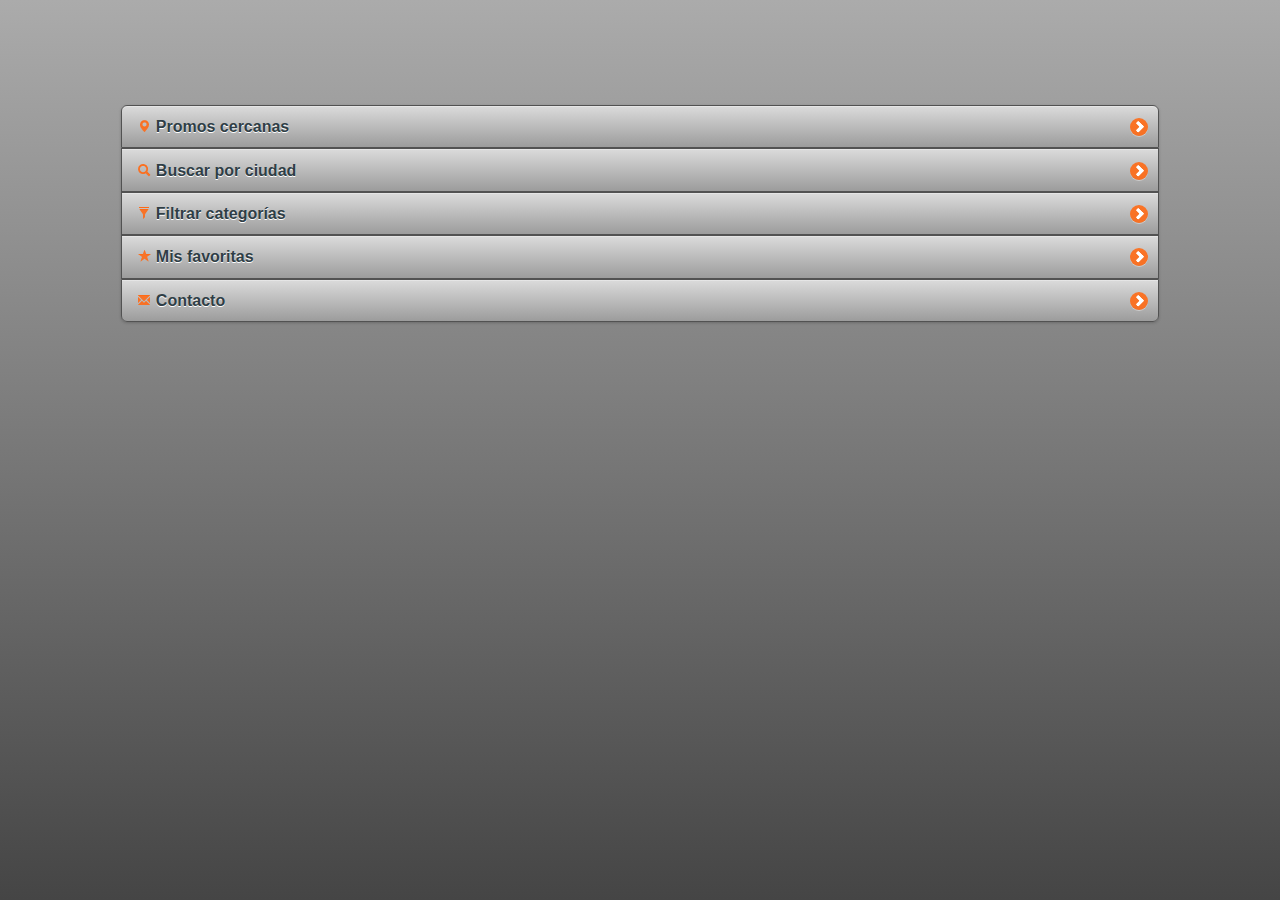
==== commit ca9cec08: "0.1.2.3 Nueva portada en portada.html" ====
--- a/promosalpaso/assets/www/index.html
+++ b/promosalpaso/assets/www/index.html
@@ -8,8 +8,8 @@
 <script src="scripts/environment.js"></script>
 <script src="scripts/jquery-1.10.1.min.js"></script>
 <script src="scripts/jquery.mobile-1.3.1.min.js"></script>
-<script src="scripts/cordova-2.2.0.js"></script>
-<script src="http://maps.google.com/maps/api/js?sensor=true" type="text/javascript"></script>
+<!--<script src="scripts/cordova-2.2.0.js"></script>
+<script src="http://maps.google.com/maps/api/js?sensor=true" type="text/javascript"></script>-->
 <script src="scripts/route-maps.js"></script>
 <script src="scripts/promosalpaso.js"></script>
 <script src="scripts/promosalpaso-mobile.js"></script>
@@ -18,45 +18,32 @@
 <link href="css/pap.css" rel="stylesheet" type="text/css"/>
 </head>
 <body>
-	<div data-role="page" id="main">
-		<div id="headermain" data-role="header" class="ui-header ui-header-fixed" data-position="fixed">
-            <div style="height: 5em;">
-                <div style="float: left; padding-top: 0.5em; padding-left: 0.5em;"><img src="images/logo-promosalpaso70.png" style="height: 4em;" /></div>
-            	<div style="float: right; padding-top: 0.5em; padding-right: 0.5em;">
-	                <a href="#main"><img style="height: 4em;" src="images/menu-icon.png"/></a>
-            	</div>    
+    <div data-role="page" id="main" data-theme="a">
+        <div data-role="content" class="mainbgr">
+            <div class="row-fluid">
+                <div class="span10 offset1">
+                    <ul data-inset="true" data-role="listview" style="margin-top: 9em;">
+                        <li>
+                            <a href="#" onclick="refreshPromoList();" class="btn btn-large" data-shadow="true"><i class="icon-map-marker"></i> Promos cercanas</a>
+                        </li>
+                        <li>
+                            <a href="#" onclick="gotoSearch();" class="btn btn-large" data-shadow="true"><i class="icon-search"></i> Buscar por ciudad</a>
+                        </li>
+                        <li>
+                            <a href="#" onclick="gotoCategories();" class="btn btn-large" data-shadow="true"><i class="icon-filter"></i> Filtrar categorías</a>
+                        </li>
+                        <li>
+                            <a href="#" onclick="gotoFavoritos();" class="btn btn-large" data-shadow="true"><i class="icon-star"></i> Mis favoritas</a>
+                        </li>
+                        <li>
+                            <a href="#contacto" class="btn btn-large" data-shadow="true"><i class="icon-envelope"></i> Contacto</a>
+                        </li>
+                    
+                    </ul>    
+                </div>
             </div>
         </div>
-        <div data-role="content" class="scrollable">
-        	<div class="row-fluid">
-        		<div class="span10 offset1 pagination-centered">
-        			<p>Bienvenido a Promos al Paso!</p>
-        		</div>
-        	</div>
-        	<div class="row-fluid">
-        		<div class="span10 offset1">
-        			<ul class="nav nav-pills nav-stacked">
-        				<li>
-        					<a href="#" onclick="refreshPromoList();" class="btn btn-large" data-shadow="true"><i class="icon-white icon-map-marker"></i> Promos cercanas</a>
-        				</li>
-        				<li>
-        					<a href="#" onclick="gotoSearch();" class="btn btn-large" data-shadow="true"><i class="icon-white icon-search"></i> Buscar por ciudad</a>
-        				</li>
-        				<li>
-        					<a href="#" onclick="gotoCategories();" class="btn btn-large" data-shadow="true"><i class="icon-white icon-filter"></i> Filtrar categorías</a>
-        				</li>
-        				<li>
-        					<a href="#" onclick="gotoFavoritos();" class="btn btn-large" data-shadow="true"><i class="icon-white icon-star"></i> Mis favoritas</a>
-        				</li>
-        				<li>
-        					<a href="#contacto" class="btn btn-large" data-shadow="true"><i class="icon-white icon-envelope"></i> Contacto</a>
-        				</li>
-        			
-        			</ul>	
-        		</div>
-        	</div>
-        </div>
-	</div>
+    </div>
     <div data-role="page" id="one">
         <div id="headerone" data-role="header" class="ui-header ui-header-fixed" data-position="fixed">
             <div style="height: 5em;">
--- a/promosalpaso/assets/www/css/pap.css
+++ b/promosalpaso/assets/www/css/pap.css
@@ -130,6 +130,13 @@
     -webkit-overflow-scrolling: touch;
 }
 
+.mainbgr{
+        background-image:url('./images/logo-promosalpaso1.1.png');
+        background-repeat:no-repeat;
+        background-size: 50%;
+        background-position:top center;
+}
+
 /*MANEJO DE GRILLAS DE BOOTSTRAP*/
 .row-fluid:before,
 .row-fluid:after {
@@ -352,5 +359,584 @@
   float: right;
 }
 
-
-
+[class^="icon-"],
+[class*=" icon-"] {
+  display: inline-block;
+  width: 14px;
+  height: 14px;
+  margin-top: 1px;
+  *margin-right: .3em;
+  line-height: 14px;
+  vertical-align: text-top;
+  background-image: url("images/glyphicons-halflings-orange.png");
+  /*background-image: url("images/glyphicons-halflings.png");*/
+  background-position: 14px 14px;
+  background-repeat: no-repeat;
+}
+
+.icon-glass {
+  background-position: 0      0;
+}
+
+.icon-music {
+  background-position: -24px 0;
+}
+
+.icon-search {
+  background-position: -48px 0;
+}
+
+.icon-envelope {
+  background-position: -72px 0;
+}
+
+.icon-heart {
+  background-position: -96px 0;
+}
+
+.icon-star {
+  background-position: -120px 0;
+}
+
+.icon-star-empty {
+  background-position: -144px 0;
+}
+
+.icon-user {
+  /*background-position: -168px 0;*/
+  background-position: -168px 0;
+}
+
+.icon-film {
+  background-position: -192px 0;
+}
+
+.icon-th-large {
+  background-position: -216px 0;
+}
+
+.icon-th {
+  background-position: -240px 0;
+}
+
+.icon-th-list {
+  background-position: -264px 0;
+}
+
+.icon-ok {
+  background-position: -288px 0;
+}
+
+.icon-remove {
+  background-position: -312px 0;
+}
+
+.icon-zoom-in {
+  background-position: -336px 0;
+}
+
+.icon-zoom-out {
+  background-position: -360px 0;
+}
+
+.icon-off {
+  background-position: -384px 0;
+}
+
+.icon-signal {
+  background-position: -408px 0;
+}
+
+.icon-cog {
+  background-position: -432px 0;
+}
+
+.icon-trash {
+  background-position: -456px 0;
+}
+
+.icon-home {
+  background-position: 0 -24px;
+}
+
+.icon-file {
+  background-position: -24px -24px;
+}
+
+.icon-time {
+  background-position: -48px -24px;
+}
+
+.icon-road {
+  background-position: -72px -24px;
+}
+
+.icon-download-alt {
+  background-position: -96px -24px;
+}
+
+.icon-download {
+  background-position: -120px -24px;
+}
+
+.icon-upload {
+  background-position: -144px -24px;
+}
+
+.icon-inbox {
+  background-position: -168px -24px;
+}
+
+.icon-play-circle {
+  background-position: -192px -24px;
+}
+
+.icon-repeat {
+  background-position: -216px -24px;
+}
+
+.icon-refresh {
+  background-position: -240px -24px;
+}
+
+.icon-list-alt {
+  background-position: -264px -24px;
+}
+
+.icon-lock {
+  background-position: -287px -24px;
+}
+
+.icon-flag {
+  background-position: -312px -24px;
+}
+
+.icon-headphones {
+  background-position: -336px -24px;
+}
+
+.icon-volume-off {
+  background-position: -360px -24px;
+}
+
+.icon-volume-down {
+  background-position: -384px -24px;
+}
+
+.icon-volume-up {
+  background-position: -408px -24px;
+}
+
+.icon-qrcode {
+  background-position: -432px -24px;
+}
+
+.icon-barcode {
+  background-position: -456px -24px;
+}
+
+.icon-tag {
+  background-position: 0 -48px;
+}
+
+.icon-tags {
+  background-position: -25px -48px;
+}
+
+.icon-book {
+  background-position: -48px -48px;
+}
+
+.icon-bookmark {
+  background-position: -72px -48px;
+}
+
+.icon-print {
+  background-position: -96px -48px;
+}
+
+.icon-camera {
+  background-position: -120px -48px;
+}
+
+.icon-font {
+  background-position: -144px -48px;
+}
+
+.icon-bold {
+  background-position: -167px -48px;
+}
+
+.icon-italic {
+  background-position: -192px -48px;
+}
+
+.icon-text-height {
+  background-position: -216px -48px;
+}
+
+.icon-text-width {
+  background-position: -240px -48px;
+}
+
+.icon-align-left {
+  background-position: -264px -48px;
+}
+
+.icon-align-center {
+  background-position: -288px -48px;
+}
+
+.icon-align-right {
+  background-position: -312px -48px;
+}
+
+.icon-align-justify {
+  background-position: -336px -48px;
+}
+
+.icon-list {
+  background-position: -360px -48px;
+}
+
+.icon-indent-left {
+  background-position: -384px -48px;
+}
+
+.icon-indent-right {
+  background-position: -408px -48px;
+}
+
+.icon-facetime-video {
+  background-position: -432px -48px;
+}
+
+.icon-picture {
+  background-position: -456px -48px;
+}
+
+.icon-pencil {
+  background-position: 0 -72px;
+}
+
+.icon-map-marker {
+  background-position: -24px -72px;
+}
+
+.icon-adjust {
+  background-position: -48px -72px;
+}
+
+.icon-tint {
+  background-position: -72px -72px;
+}
+
+.icon-edit {
+  background-position: -96px -72px;
+}
+
+.icon-share {
+  background-position: -120px -72px;
+}
+
+.icon-check {
+  background-position: -144px -72px;
+}
+
+.icon-move {
+  background-position: -168px -72px;
+}
+
+.icon-step-backward {
+  background-position: -192px -72px;
+}
+
+.icon-fast-backward {
+  background-position: -216px -72px;
+}
+
+.icon-backward {
+  background-position: -240px -72px;
+}
+
+.icon-play {
+  background-position: -264px -72px;
+}
+
+.icon-pause {
+  background-position: -288px -72px;
+}
+
+.icon-stop {
+  background-position: -312px -72px;
+}
+
+.icon-forward {
+  background-position: -336px -72px;
+}
+
+.icon-fast-forward {
+  background-position: -360px -72px;
+}
+
+.icon-step-forward {
+  background-position: -384px -72px;
+}
+
+.icon-eject {
+  background-position: -408px -72px;
+}
+
+.icon-chevron-left {
+  background-position: -432px -72px;
+}
+
+.icon-chevron-right {
+  background-position: -456px -72px;
+}
+
+.icon-plus-sign {
+  background-position: 0 -96px;
+}
+
+.icon-minus-sign {
+  background-position: -24px -96px;
+}
+
+.icon-remove-sign {
+  background-position: -48px -96px;
+}
+
+.icon-ok-sign {
+  background-position: -72px -96px;
+}
+
+.icon-question-sign {
+  background-position: -96px -96px;
+}
+
+.icon-info-sign {
+  background-position: -120px -96px;
+}
+
+.icon-screenshot {
+  background-position: -144px -96px;
+}
+
+.icon-remove-circle {
+  background-position: -168px -96px;
+}
+
+.icon-ok-circle {
+  background-position: -192px -96px;
+}
+
+.icon-ban-circle {
+  background-position: -216px -96px;
+}
+
+.icon-arrow-left {
+  background-position: -240px -96px;
+}
+
+.icon-arrow-right {
+  background-position: -264px -96px;
+}
+
+.icon-arrow-up {
+  background-position: -289px -96px;
+}
+
+.icon-arrow-down {
+  background-position: -312px -96px;
+}
+
+.icon-share-alt {
+  background-position: -336px -96px;
+}
+
+.icon-resize-full {
+  background-position: -360px -96px;
+}
+
+.icon-resize-small {
+  background-position: -384px -96px;
+}
+
+.icon-plus {
+  background-position: -408px -96px;
+}
+
+.icon-minus {
+  background-position: -433px -96px;
+}
+
+.icon-asterisk {
+  background-position: -456px -96px;
+}
+
+.icon-exclamation-sign {
+  background-position: 0 -120px;
+}
+
+.icon-gift {
+  background-position: -24px -120px;
+}
+
+.icon-leaf {
+  background-position: -48px -120px;
+}
+
+.icon-fire {
+  background-position: -72px -120px;
+}
+
+.icon-eye-open {
+  background-position: -96px -120px;
+}
+
+.icon-eye-close {
+  background-position: -120px -120px;
+}
+
+.icon-warning-sign {
+  background-position: -144px -120px;
+}
+
+.icon-plane {
+  background-position: -168px -120px;
+}
+
+.icon-calendar {
+  background-position: -192px -120px;
+}
+
+.icon-random {
+  width: 16px;
+  background-position: -216px -120px;
+}
+
+.icon-comment {
+  background-position: -240px -120px;
+}
+
+.icon-magnet {
+  background-position: -264px -120px;
+}
+
+.icon-chevron-up {
+  background-position: -288px -120px;
+}
+
+.icon-chevron-down {
+  background-position: -313px -119px;
+}
+
+.icon-retweet {
+  background-position: -336px -120px;
+}
+
+.icon-shopping-cart {
+  background-position: -360px -120px;
+}
+
+.icon-folder-close {
+  width: 16px;
+  background-position: -384px -120px;
+}
+
+.icon-folder-open {
+  width: 16px;
+  background-position: -408px -120px;
+}
+
+.icon-resize-vertical {
+  background-position: -432px -119px;
+}
+
+.icon-resize-horizontal {
+  background-position: -456px -118px;
+}
+
+.icon-hdd {
+  background-position: 0 -144px;
+}
+
+.icon-bullhorn {
+  background-position: -24px -144px;
+}
+
+.icon-bell {
+  background-position: -48px -144px;
+}
+
+.icon-certificate {
+  background-position: -72px -144px;
+}
+
+.icon-thumbs-up {
+  background-position: -96px -144px;
+}
+
+.icon-thumbs-down {
+  background-position: -120px -144px;
+}
+
+.icon-hand-right {
+  background-position: -144px -144px;
+}
+
+.icon-hand-left {
+  background-position: -168px -144px;
+}
+
+.icon-hand-up {
+  background-position: -192px -144px;
+}
+
+.icon-hand-down {
+  background-position: -216px -144px;
+}
+
+.icon-circle-arrow-right {
+  background-position: -240px -144px;
+}
+
+.icon-circle-arrow-left {
+  background-position: -264px -144px;
+}
+
+.icon-circle-arrow-up {
+  background-position: -288px -144px;
+}
+
+.icon-circle-arrow-down {
+  background-position: -312px -144px;
+}
+
+.icon-globe {
+  background-position: -336px -144px;
+}
+
+.icon-wrench {
+  background-position: -360px -144px;
+}
+
+.icon-tasks {
+  background-position: -384px -144px;
+}
+
+.icon-filter {
+  background-position: -408px -144px;
+}
+
+.icon-briefcase {
+  background-position: -432px -144px;
+}
+
+.icon-fullscreen {
+  background-position: -456px -144px;
+}
+
+
+
